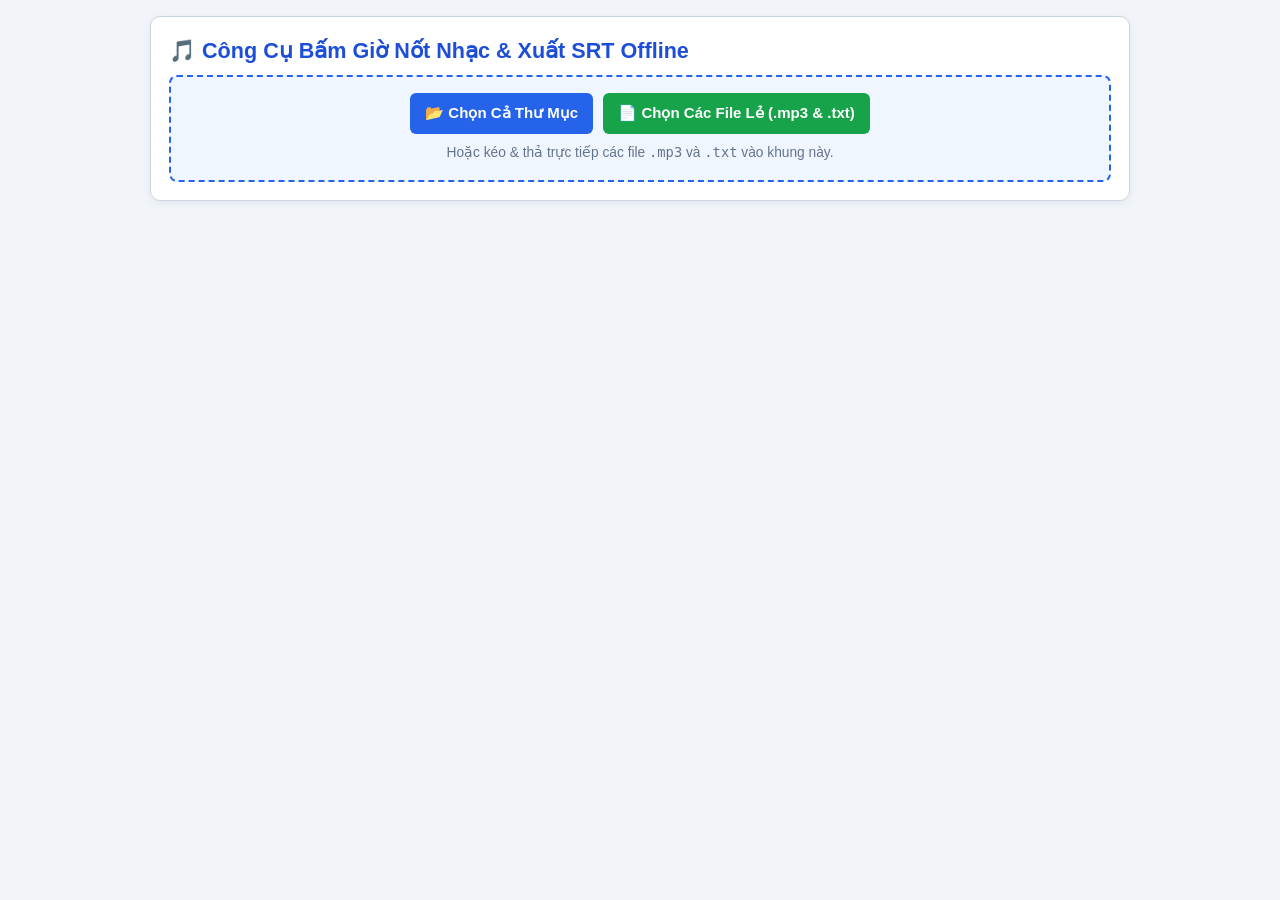
==== index.html @ a3eccfe6 "Add files via upload" ====
<!DOCTYPE html>
<html lang="vi">
<head>
    <meta charset="UTF-8">
    <meta name="viewport" content="width=device-width, initial-scale=1.0">
    <title>Công Cụ Bấm Giờ Nốt Nhạc & Tạo File SRT Offline</title>
    <style>
        :root {
            --primary: #2563eb;
            --primary-dark: #1d4ed8;
            --success: #16a34a;
            --warning: #d97706;
            --danger: #dc2626;
            --bg: #f1f5f9;
            --card: #ffffff;
            --text: #1e293b;
            --muted: #64748b;
            --border: #cbd5e1;
        }

        * { box-sizing: border-box; }

        body {
            font-family: "Segoe UI", Roboto, Arial, sans-serif;
            background-color: var(--bg);
            color: var(--text);
            margin: 0;
            padding: 16px;
            line-height: 1.5;
            user-select: none;
        }

        .container {
            max-width: 980px;
            margin: 0 auto;
        }

        .card {
            background: var(--card);
            border-radius: 10px;
            padding: 18px;
            margin-bottom: 16px;
            box-shadow: 0 2px 8px rgba(0, 0, 0, 0.06);
            border: 1px solid var(--border);
        }

        h1 { margin: 0 0 8px 0; font-size: 1.35rem; color: var(--primary-dark); }
        h2 { margin: 0 0 10px 0; font-size: 1.08rem; color: var(--text); }

        .folder-dropzone {
            border: 2px dashed var(--primary);
            background: #eff6ff;
            border-radius: 8px;
            padding: 16px;
            text-align: center;
            transition: background 0.2s;
        }
        .folder-dropzone.dragover { background: #dbeafe; }

        .btn-group-upload {
            display: flex;
            gap: 10px;
            justify-content: center;
            flex-wrap: wrap;
        }

        .btn {
            display: inline-flex;
            align-items: center;
            justify-content: center;
            gap: 6px;
            padding: 9px 15px;
            font-size: 0.94rem;
            font-weight: 600;
            border-radius: 6px;
            border: none;
            cursor: pointer;
            background: var(--primary);
            color: #fff;
            transition: opacity 0.15s, transform 0.1s;
            outline: none !important;
        }
        .btn:hover { opacity: 0.92; }
        .btn:active { transform: scale(0.97); }
        .btn-success { background: var(--success); }
        .btn-warning { background: var(--warning); }
        .btn-danger { background: var(--danger); }
        .btn-secondary { background: #475569; }

        /* Danh sách file MP3 */
        .track-list {
            display: grid;
            grid-template-columns: repeat(auto-fill, minmax(260px, 1fr));
            gap: 10px;
            margin-top: 10px;
            max-height: 200px;
            overflow-y: auto;
        }

        .track-card {
            border: 1px solid var(--border);
            border-radius: 8px;
            padding: 10px 12px;
            cursor: pointer;
            background: #f8fafc;
            transition: all 0.15s;
        }
        .track-card:hover { border-color: var(--primary); background: #eff6ff; }
        .track-card.active { border: 2px solid var(--primary); background: #dbeafe; }
        .track-name { font-weight: 700; word-break: break-word; }
        .track-meta { font-size: 0.82rem; color: var(--muted); margin-top: 3px; }
        .track-meta.ok { color: var(--success); font-weight: 600; }
        .track-meta.err { color: var(--danger); font-weight: 600; }

        /* Trình phát nhạc Custom (Không bị trình duyệt cướp phím) */
        .custom-player {
            background: #1e293b;
            color: #fff;
            padding: 14px 16px;
            border-radius: 10px;
            margin-bottom: 12px;
        }

        .player-top-row {
            display: flex;
            align-items: center;
            justify-content: space-between;
            gap: 12px;
            flex-wrap: wrap;
            margin-bottom: 10px;
        }

        .time-clock {
            font-family: "Consolas", "Courier New", monospace;
            font-size: 1.55rem;
            font-weight: 700;
            color: #38bdf8;
            background: #0f172a;
            padding: 4px 12px;
            border-radius: 6px;
            border: 1px solid #334155;
            letter-spacing: 1px;
        }

        .time-clock small {
            font-size: 0.95rem;
            color: #94a3b8;
            font-weight: normal;
        }

        .seek-bar {
            width: 100%;
            height: 8px;
            cursor: pointer;
            accent-color: #38bdf8;
        }

        /* Thanh nút bấm kiêm phím tắt */
        .action-keys-bar {
            display: grid;
            grid-template-columns: repeat(auto-fit, minmax(170px, 1fr));
            gap: 8px;
            margin-bottom: 14px;
        }

        .key-btn {
            display: flex;
            flex-direction: column;
            align-items: center;
            justify-content: center;
            gap: 4px;
            padding: 10px 8px;
            border-radius: 8px;
            border: 1px solid var(--border);
            background: #f8fafc;
            cursor: pointer;
            transition: all 0.1s;
            text-align: center;
        }
        .key-btn:hover { background: #e2e8f0; border-color: #94a3b8; }
        .key-btn:active, .key-btn.flash {
            background: #dbeafe;
            border-color: var(--primary);
            transform: scale(0.97);
        }

        .key-btn kbd {
            background: #0f172a;
            color: #38bdf8;
            padding: 3px 9px;
            border-radius: 5px;
            font-family: monospace;
            font-size: 0.88rem;
            font-weight: 700;
        }
        .key-btn span {
            font-size: 0.82rem;
            font-weight: 600;
            color: var(--text);
        }

        /* Màn hình nhắc câu */
        .stage-box {
            background: #0f172a;
            color: #f8fafc;
            border-radius: 10px;
            padding: 18px;
            margin-bottom: 16px;
            text-align: center;
            position: relative;
        }

        .toast-feedback {
            position: absolute;
            top: 12px;
            right: 12px;
            background: #2563eb;
            color: #fff;
            padding: 4px 12px;
            border-radius: 999px;
            font-size: 0.82rem;
            font-weight: 700;
            opacity: 0;
            transition: opacity 0.2s;
            pointer-events: none;
        }
        .toast-feedback.show { opacity: 1; }

        .stage-status {
            display: inline-block;
            padding: 4px 14px;
            border-radius: 999px;
            font-size: 0.86rem;
            font-weight: 700;
            margin-bottom: 10px;
            background: #334155;
            color: #38bdf8;
        }
        .stage-status.recording { background: #991b1b; color: #fecaca; }
        .stage-status.interlude { background: #92400e; color: #fde68a; }
        .stage-status.done { background: #166534; color: #bbf7d0; }

        .stage-current-label {
            font-size: 0.84rem;
            color: #94a3b8;
            text-transform: uppercase;
        }

        .stage-current-text {
            font-size: 1.5rem;
            font-weight: 700;
            color: #ffffff;
            margin: 8px 0 14px 0;
            min-height: 2em;
            display: flex;
            align-items: center;
            justify-content: center;
            word-break: break-word;
        }

        .stage-next-box {
            border-top: 1px solid #334155;
            padding-top: 10px;
            color: #cbd5e1;
            font-size: 0.96rem;
        }
        .stage-next-box span { color: #fbbf24; font-weight: 600; }

        /* Danh sách câu */
        .toolbar {
            display: flex;
            flex-wrap: wrap;
            justify-content: space-between;
            align-items: center;
            gap: 10px;
            margin-bottom: 12px;
        }

        .sentences-container {
            max-height: 400px;
            overflow-y: auto;
            border: 1px solid var(--border);
            border-radius: 8px;
            background: #fff;
        }

        .sentence-row {
            display: flex;
            align-items: flex-start;
            gap: 10px;
            padding: 10px 12px;
            border-bottom: 1px solid #f1f5f9;
            cursor: pointer;
        }
        .sentence-row:last-child { border-bottom: none; }
        .sentence-row:hover { background: #f8fafc; }
        .sentence-row.active-recording { background: #eff6ff; border-left: 4px solid var(--primary); }
        .sentence-row.selected-loop { background: #fef9c3; }

        .sentence-checkbox { margin-top: 5px; transform: scale(1.25); cursor: pointer; }
        .sentence-idx { font-weight: 700; color: var(--muted); min-width: 28px; }
        .sentence-body { flex: 1; min-width: 0; }
        .sentence-note { font-weight: 600; font-size: 1.02rem; word-break: break-word; }

        .sentence-time {
            margin-top: 4px;
            font-family: monospace;
            font-size: 0.84rem;
            display: flex;
            flex-wrap: wrap;
            gap: 8px;
        }
        .badge-srt { background: #e0f2fe; color: #0369a1; padding: 2px 8px; border-radius: 4px; font-weight: 600; }
        .badge-raw { background: #f1f5f9; color: #475569; padding: 2px 6px; border-radius: 4px; }
    </style>
</head>
<body>
<div class="container">
    <!-- BƯỚC 1: NẠP FILE -->
    <div class="card">
        <h1>🎵 Công Cụ Bấm Giờ Nốt Nhạc & Xuất SRT Offline</h1>
        <div class="folder-dropzone" id="dropZone">
            <div class="btn-group-upload">
                <label class="btn">
                    📂 Chọn Cả Thư Mục
                    <input type="file" id="folderInput" webkitdirectory directory multiple style="display:none;">
                </label>
                <label class="btn btn-success">
                    📄 Chọn Các File Lẻ (.mp3 & .txt)
                    <input type="file" id="filesInput" multiple accept=".mp3,.txt" style="display:none;">
                </label>
            </div>
            <div style="margin-top: 8px; font-size: 0.86rem; color: var(--muted);">
                Hoặc kéo & thả trực tiếp các file <code>.mp3</code> và <code>.txt</code> vào khung này.
            </div>
        </div>

        <div id="trackListSection" style="display:none; margin-top: 14px;">
            <h2>Danh sách bài tìm thấy (Bấm chọn bài để thao tác):</h2>
            <div class="track-list" id="trackList"></div>
        </div>
    </div>

    <!-- BƯỚC 2: BẤM GIỜ & XUẤT SRT -->
    <div class="card" id="workspaceCard" style="display:none;">
        <div class="toolbar">
            <h2 id="currentTrackTitle" style="margin:0;">Chưa chọn bài</h2>
            <div style="display:flex; gap:8px; flex-wrap:wrap;">
                <button type="button" class="btn btn-warning" tabindex="-1" onfocus="this.blur()" onclick="resetAllTimestamps(true)">🔄 Làm lại từ đầu</button>
                <button type="button" class="btn btn-success" tabindex="-1" onfocus="this.blur()" onclick="downloadSRT()">💾 Tải file .SRT</button>
            </div>
        </div>

        <!-- Thẻ audio ẩn không dùng controls mặc định để tránh kẹt phím Space/Arrow -->
        <audio id="audioPlayer" preload="metadata"></audio>

        <!-- Bộ điều khiển nhạc Custom -->
        <div class="custom-player">
            <div class="player-top-row">
                <div style="display:flex; gap:8px; align-items:center; flex-wrap:wrap;">
                    <button type="button" class="btn" id="btnPlayPause" tabindex="-1" onfocus="this.blur()" onclick="togglePlayPause()">
                        ▶️ Phát nhạc (Phím P)
                    </button>
                    <select id="speedSelect" tabindex="-1" onchange="changeSpeed(this.value); this.blur();" style="padding:7px 10px; border-radius:6px; font-weight:600; border:none;">
                        <option value="0.5">Tốc độ: 0.5x</option>
                        <option value="0.75">Tốc độ: 0.75x</option>
                        <option value="0.9">Tốc độ: 0.9x</option>
                        <option value="1" selected>Tốc độ: 1.0x (Chuẩn)</option>
                        <option value="1.25">Tốc độ: 1.25x</option>
                        <option value="1.5">Tốc độ: 1.5x</option>
                    </select>
                </div>
                <div class="time-clock">
                    <span id="clockCurrent">00:00:00,000</span>
                    <small>/ <span id="clockDuration">00:00:00,000</span></small>
                </div>
            </div>
            <input type="range" id="seekBar" class="seek-bar" min="0" max="100" step="0.01" value="0" tabindex="-1">
        </div>

        <!-- Thanh phím tắt kiêm nút bấm trực tiếp -->
        <div class="action-keys-bar">
            <div class="key-btn" id="keyBtnSpace" onclick="handleSpacePress()">
                <kbd>Space (Dấu cách)</kbd>
                <span>Bắt đầu câu 1 / Qua câu kế</span>
            </div>
            <div class="key-btn" id="keyBtnEnter" onclick="handleEnterPress()">
                <kbd>Enter</kbd>
                <span>Ngắt cuối câu (Nghỉ nhạc dạo)</span>
            </div>
            <div class="key-btn" id="keyBtnBackspace" onclick="handleBackspaceUndo()">
                <kbd>Backspace</kbd>
                <span>Undo câu vừa bấm & Lùi 3s</span>
            </div>
            <div class="key-btn" id="keyBtnLeft" onclick="seekRelative(-1)">
                <kbd>⬅️ Mũi tên trái</kbd>
                <span>Tua lùi 1 giây (-1s)</span>
            </div>
            <div class="key-btn" id="keyBtnRight" onclick="seekRelative(1)">
                <kbd>➡️ Mũi tên phải</kbd>
                <span>Tua tiến 1 giây (+1s)</span>
            </div>
        </div>

        <!-- Màn hình nhắc câu -->
        <div class="stage-box">
            <div class="toast-feedback" id="toastFeedback">Đã ghi mốc!</div>
            <div class="stage-status" id="stageStatus">SẴN SÀNG - Nhấn SPACE để bắt đầu Câu 1</div>
            <div class="stage-current-label" id="stageCurrentLabel">Câu chuẩn bị bấm:</div>
            <div class="stage-current-text" id="stageCurrentText">---</div>
            <div class="stage-next-box">
                Câu tiếp theo: <span id="stageNextText">---</span>
            </div>
        </div>

        <!-- Danh sách câu & Lặp câu -->
        <div class="toolbar">
            <div>
                <strong>📑 Danh sách nốt nhạc (<span id="sentenceCount">0</span> câu)</strong>
                <div style="font-size: 0.82rem; color: var(--muted);">
                    Đã lọc bỏ các câu kẹp giữa <code>! @ # $ % ^ & * ( )</code> • Tự động tính <code>[T_đầu - 1s --> T_cuối + 1s]</code>
                </div>
            </div>
            <div style="display:flex; gap:8px; flex-wrap:wrap;">
                <button type="button" class="btn" id="btnLoopSelected" tabindex="-1" onfocus="this.blur()" onclick="toggleLoopSelected()">🔁 Lặp các câu đã chọn</button>
                <button type="button" class="btn btn-secondary" tabindex="-1" onfocus="this.blur()" onclick="clearLoopSelection()">Bỏ chọn lặp</button>
            </div>
        </div>

        <div class="sentences-container" id="sentencesContainer"></div>
    </div>
</div>

<script>
    const folderInput = document.getElementById('folderInput');
    const filesInput = document.getElementById('filesInput');
    const dropZone = document.getElementById('dropZone');
    const trackListSection = document.getElementById('trackListSection');
    const trackListDiv = document.getElementById('trackList');
    const workspaceCard = document.getElementById('workspaceCard');
    const currentTrackTitle = document.getElementById('currentTrackTitle');
    const audioPlayer = document.getElementById('audioPlayer');
    const btnPlayPause = document.getElementById('btnPlayPause');
    const clockCurrent = document.getElementById('clockCurrent');
    const clockDuration = document.getElementById('clockDuration');
    const seekBar = document.getElementById('seekBar');
    const toastFeedback = document.getElementById('toastFeedback');
    const stageStatus = document.getElementById('stageStatus');
    const stageCurrentLabel = document.getElementById('stageCurrentLabel');
    const stageCurrentText = document.getElementById('stageCurrentText');
    const stageNextText = document.getElementById('stageNextText');
    const sentenceCountSpan = document.getElementById('sentenceCount');
    const sentencesContainer = document.getElementById('sentencesContainer');
    const btnLoopSelected = document.getElementById('btnLoopSelected');

    let tracks = [];
    let activeTrack = null;
    let currentIdx = 0;
    let waitingForStart = true;
    let historyStack = [];

    let isLooping = false;
    let loopStartSec = 0;
    let loopEndSec = 0;
    let toastTimer = null;

    // --- 1. NẠP FILE MP3 & TXT ---
    folderInput.addEventListener('change', (e) => {
        processUploadedFiles(e.target.files);
        folderInput.blur();
    });
    filesInput.addEventListener('change', (e) => {
        processUploadedFiles(e.target.files);
        filesInput.blur();
    });

    dropZone.addEventListener('dragover', (e) => { e.preventDefault(); dropZone.classList.add('dragover'); });
    dropZone.addEventListener('dragleave', (e) => { e.preventDefault(); dropZone.classList.remove('dragover'); });
    dropZone.addEventListener('drop', (e) => {
        e.preventDefault();
        dropZone.classList.remove('dragover');
        processUploadedFiles(e.dataTransfer.files);
    });

    function getBaseName(filename) {
        return filename.replace(/\.[^/.]+$/, "").trim();
    }

    function normalizeKey(filename) {
        return getBaseName(filename).normalize('NFC').toLowerCase().replace(/\s+/g, ' ');
    }

    // Lọc các câu nằm giữa !@#$%^&*()
    function parseAndFilterTxt(rawText) {
        const lines = rawText.replace(/\r/g, '').split('\n');
        const validSentences = [];
        const inlineSymbolsRegex = /\([^)]*\)|([!@#$%^&*]).*?\1/g;

        for (let rawLine of lines) {
            let line = rawLine.trim();
            if (!line) continue;

            // Nếu dòng bắt đầu và kết thúc bằng bất kỳ dấu nào trong !@#$%^&*() thì bỏ qua
            if (/^[!@#$%^&*(]/.test(line) && /[!@#$%^&*)]$/.test(line)) {
                continue;
            }

            // Xóa phần nằm giữa các dấu !@#$%^&*() trên cùng dòng
            let cleaned = line.replace(inlineSymbolsRegex, '').trim();
            if (!cleaned) continue;

            validSentences.push({
                text: cleaned,
                rawStart: null,
                rawEnd: null,
                srtStart: null,
                srtEnd: null,
                selected: false
            });
        }
        return validSentences;
    }

    async function processUploadedFiles(fileList) {
        if (!fileList || fileList.length === 0) return;
        const files = Array.from(fileList);

        const mp3Files = [];
        const txtMap = new Map();

        for (const f of files) {
            const lower = f.name.toLowerCase();
            if (lower === 'ipa.txt') continue;
            const key = normalizeKey(f.name);
            if (lower.endsWith('.mp3')) {
                mp3Files.push({ key, file: f });
            } else if (lower.endsWith('.txt')) {
                txtMap.set(key, f);
            }
        }

        const loadedTracks = [];
        for (const item of mp3Files) {
            let txtFile = txtMap.get(item.key) || null;
            // Nếu chỉ chọn 1 file mp3 và 1 file txt hơi lệch tên thì vẫn tự ghép cặp
            if (!txtFile && mp3Files.length === 1 && txtMap.size === 1) {
                txtFile = Array.from(txtMap.values())[0];
            }

            let sentences = [];
            if (txtFile) {
                const rawContent = await txtFile.text();
                sentences = parseAndFilterTxt(rawContent);
            }

            loadedTracks.push({
                key: item.key,
                title: getBaseName(item.file.name).normalize('NFC'),
                mp3File: item.file,
                txtFile,
                sentences
            });
        }

        loadedTracks.sort((a, b) => a.title.localeCompare(b.title, 'vi'));
        tracks = loadedTracks;
        renderTrackList();

        // Tự động chọn ngay bài đầu tiên có file txt để người dùng thao tác luôn
        const firstValidIdx = tracks.findIndex(t => t.txtFile && t.sentences.length > 0);
        if (firstValidIdx !== -1) {
            selectTrack(firstValidIdx);
        } else if (tracks.length > 0) {
            selectTrack(0);
        }
    }

    function renderTrackList() {
        trackListDiv.innerHTML = '';
        trackListSection.style.display = 'block';

        if (tracks.length === 0) {
            trackListDiv.innerHTML = '<div style="color:var(--danger); font-weight:600;">⚠️ Không tìm thấy file .mp3 nào!</div>';
            return;
        }

        tracks.forEach((t, idx) => {
            const card = document.createElement('div');
            card.className = 'track-card' + (activeTrack === t ? ' active' : '');
            const hasTxt = !!t.txtFile;
            card.innerHTML = `
                <div class="track-name">${idx + 1}. ${t.title}.mp3</div>
                <div class="track-meta ${hasTxt ? 'ok' : 'err'}">
                    ${hasTxt ? `✅ Đã nạp .txt (${t.sentences.length} câu nốt nhạc)` : '❌ Thiếu file .txt cùng tên'}
                </div>
            `;
            card.onclick = () => selectTrack(idx);
            trackListDiv.appendChild(card);
        });
    }

    function selectTrack(idx) {
        const track = tracks[idx];
        if (!track) return;

        if (document.activeElement) document.activeElement.blur();
        stopLoopMode();
        activeTrack = track;
        renderTrackList();

        workspaceCard.style.display = 'block';
        currentTrackTitle.innerText = `🎵 Bài đang chọn: ${track.title}`;
        sentenceCountSpan.innerText = track.sentences.length;

        if (audioPlayer.src) URL.revokeObjectURL(audioPlayer.src);
        audioPlayer.src = URL.createObjectURL(track.mp3File);
        audioPlayer.playbackRate = parseFloat(document.getElementById('speedSelect').value) || 1.0;

        resetAllTimestamps(false);

        if (!track.txtFile) {
            stageStatus.className = 'stage-status recording';
            stageStatus.innerText = '⚠️ THIẾU FILE .TXT CÙNG TÊN VỚI FILE MP3 NÀY';
            stageCurrentText.innerText = `Hãy nạp thêm file "${track.title}.txt"`;
            return;
        }

        // Tự động phát nhạc khi chọn bài
        audioPlayer.play().catch(() => {});
    }

    // --- 2. ĐIỀU KHIỂN ĐỒNG HỒ & TRÌNH PHÁT CUSTOM ---
    function formatSRTTime(sec) {
        if (sec === null || sec === undefined || isNaN(sec)) return '00:00:00,000';
        const safeSec = Math.max(0, sec);
        const hrs = Math.floor(safeSec / 3600);
        const mins = Math.floor((safeSec % 3600) / 60);
        const secs = Math.floor(safeSec % 60);
        const ms = Math.round((safeSec - Math.floor(safeSec)) * 1000);
        return `${String(hrs).padStart(2, '0')}:${String(mins).padStart(2, '0')}:${String(secs).padStart(2, '0')},${String(ms === 1000 ? 999 : ms).padStart(3, '0')}`;
    }

    function togglePlayPause() {
        if (!activeTrack) return;
        if (audioPlayer.paused) {
            audioPlayer.play();
        } else {
            audioPlayer.pause();
        }
    }

    function changeSpeed(val) {
        audioPlayer.playbackRate = parseFloat(val) || 1.0;
    }

    audioPlayer.addEventListener('play', () => {
        btnPlayPause.innerText = '⏸️ Tạm dừng (Phím P)';
        btnPlayPause.classList.add('btn-warning');
    });

    audioPlayer.addEventListener('pause', () => {
        btnPlayPause.innerText = '▶️ Phát nhạc (Phím P)';
        btnPlayPause.classList.remove('btn-warning');
    });

    audioPlayer.addEventListener('loadedmetadata', () => {
        seekBar.max = audioPlayer.duration || 100;
        clockDuration.innerText = formatSRTTime(audioPlayer.duration || 0);
    });

    seekBar.addEventListener('input', () => {
        audioPlayer.currentTime = parseFloat(seekBar.value) || 0;
        clockCurrent.innerText = formatSRTTime(audioPlayer.currentTime);
    });
    seekBar.addEventListener('change', () => seekBar.blur());

    // Cập nhật đồng hồ mili-giây mượt mà
    function updateClockLoop() {
        if (activeTrack && !isNaN(audioPlayer.currentTime)) {
            clockCurrent.innerText = formatSRTTime(audioPlayer.currentTime);
            if (!seekBar.matches(':active')) {
                seekBar.value = audioPlayer.currentTime;
            }
            if (isLooping && audioPlayer.currentTime >= loopEndSec) {
                audioPlayer.currentTime = loopStartSec;
                if (audioPlayer.paused) audioPlayer.play();
            }
        }
        requestAnimationFrame(updateClockLoop);
    }
    requestAnimationFrame(updateClockLoop);

    function showToast(msg, btnId) {
        toastFeedback.innerText = msg;
        toastFeedback.classList.add('show');
        clearTimeout(toastTimer);
        toastTimer = setTimeout(() => toastFeedback.classList.remove('show'), 1100);

        if (btnId) {
            const btn = document.getElementById(btnId);
            if (btn) {
                btn.classList.add('flash');
                setTimeout(() => btn.classList.remove('flash'), 150);
            }
        }
    }

    // --- 3. XỬ LÝ 5 PHÍM TẮT: SPACE, ENTER, BACKSPACE, TRÁI, PHẢI ---
    function applyOffsets(sentence) {
        sentence.srtStart = (sentence.rawStart !== null) ? Math.max(0, sentence.rawStart - 1.0) : null;
        sentence.srtEnd = (sentence.rawEnd !== null) ? (sentence.rawEnd + 1.0) : null;
    }

    function saveStateToHistory() {
        if (!activeTrack) return;
        historyStack.push({
            currentIdx,
            waitingForStart,
            snapshot: activeTrack.sentences.map(s => ({
                rawStart: s.rawStart,
                rawEnd: s.rawEnd,
                srtStart: s.srtStart,
                srtEnd: s.srtEnd
            }))
        });
    }

    // PHÍM SPACE: Luôn ghi nhận mốc thời gian (và tự phát nhạc nếu nhạc đang dừng)
    function handleSpacePress() {
        if (!activeTrack || !activeTrack.txtFile || activeTrack.sentences.length === 0) return;
        if (isLooping) stopLoopMode();

        // Nếu nhạc đang dừng, cho phát tiếp đồng thời vẫn ghi mốc thời gian
        if (audioPlayer.paused) {
            audioPlayer.play().catch(() => {});
        }

        const sList = activeTrack.sentences;
        if (currentIdx >= sList.length) {
            showToast('✅ Đã bấm xong hết các câu!', 'keyBtnSpace');
            return;
        }

        saveStateToHistory();
        const now = audioPlayer.currentTime;

        if (waitingForStart) {
            sList[currentIdx].rawStart = now;
            applyOffsets(sList[currentIdx]);
            waitingForStart = false;
            showToast(`⏱️ Bắt đầu Câu ${currentIdx + 1}: ${formatSRTTime(now)}`, 'keyBtnSpace');
        } else {
            sList[currentIdx].rawEnd = now;
            applyOffsets(sList[currentIdx]);

            currentIdx++;
            if (currentIdx < sList.length) {
                sList[currentIdx].rawStart = now;
                applyOffsets(sList[currentIdx]);
                waitingForStart = false;
                showToast(`⏱️ Qua Câu ${currentIdx + 1}: ${formatSRTTime(now)}`, 'keyBtnSpace');
            } else {
                updateStageUI();
                renderSentencesList();
                showToast('🎉 Hoàn tất! Đang tải file SRT...', 'keyBtnSpace');
                downloadSRT();
                return;
            }
        }

        updateStageUI();
        renderSentencesList();
        scrollToSentence(currentIdx);
    }

    // PHÍM ENTER: Ngắt cuối câu hiện tại để nghỉ nhạc dạo
    function handleEnterPress() {
        if (!activeTrack || !activeTrack.txtFile || activeTrack.sentences.length === 0) return;
        const sList = activeTrack.sentences;

        if (currentIdx >= sList.length) return;
        if (waitingForStart) {
            showToast('⚠️ Hãy nhấn SPACE để bắt đầu câu trước!', 'keyBtnEnter');
            return;
        }

        saveStateToHistory();
        const now = audioPlayer.currentTime;

        sList[currentIdx].rawEnd = now;
        applyOffsets(sList[currentIdx]);

        const finishedNum = currentIdx + 1;
        currentIdx++;
        waitingForStart = true;

        showToast(`⏸️ Đã ngắt cuối Câu ${finishedNum} (Nghỉ nhạc dạo)`, 'keyBtnEnter');
        updateStageUI();
        renderSentencesList();

        if (currentIdx >= sList.length) {
            downloadSRT();
        } else {
            scrollToSentence(currentIdx);
        }
    }

    // PHÍM BACKSPACE: Undo mốc vừa bấm & lùi 3 giây
    function handleBackspaceUndo() {
        if (!activeTrack) return;

        audioPlayer.currentTime = Math.max(0, audioPlayer.currentTime - 3.0);

        if (historyStack.length === 0) {
            showToast('⏪ Đã lùi 3 giây (Chưa có mốc để Undo)', 'keyBtnBackspace');
            return;
        }

        const lastState = historyStack.pop();
        currentIdx = lastState.currentIdx;
        waitingForStart = lastState.waitingForStart;

        activeTrack.sentences.forEach((s, i) => {
            s.rawStart = lastState.snapshot[i].rawStart;
            s.rawEnd = lastState.snapshot[i].rawEnd;
            s.srtStart = lastState.snapshot[i].srtStart;
            s.srtEnd = lastState.snapshot[i].srtEnd;
        });

        showToast(`↩️ Đã Undo về Câu ${currentIdx + 1} & Lùi 3s`, 'keyBtnBackspace');
        updateStageUI();
        renderSentencesList();
        scrollToSentence(currentIdx);
    }

    // PHÍM MŨI TÊN TRÁI / PHẢI: Lùi 1s / Tiến 1s
    function seekRelative(deltaSec) {
        if (!activeTrack) return;
        const maxDur = audioPlayer.duration || Infinity;
        audioPlayer.currentTime = Math.max(0, Math.min(maxDur, audioPlayer.currentTime + deltaSec));
        showToast(deltaSec < 0 ? '⏪ Lùi 1 giây (-1s)' : '⏩ Tiến 1 giây (+1s)', deltaSec < 0 ? 'keyBtnLeft' : 'keyBtnRight');
    }

    function resetAllTimestamps(askConfirm = true) {
        if (!activeTrack) return;
        if (askConfirm && historyStack.length > 0) {
            if (!confirm('Xóa toàn bộ mốc thời gian vừa bấm của bài này để làm lại từ đầu?')) return;
        }
        stopLoopMode();
        historyStack = [];
        currentIdx = 0;
        waitingForStart = true;
        activeTrack.sentences.forEach(s => {
            s.rawStart = null;
            s.rawEnd = null;
            s.srtStart = null;
            s.srtEnd = null;
        });
        audioPlayer.currentTime = 0;
        updateStageUI();
        renderSentencesList();
    }

    // --- 4. CẬP NHẬT GIAO DIỆN ---
    function updateStageUI() {
        if (!activeTrack || !activeTrack.txtFile) return;
        const sList = activeTrack.sentences;

        if (sList.length === 0) {
            stageStatus.className = 'stage-status recording';
            stageStatus.innerText = '⚠️ FILE TXT KHÔNG CÓ CÂU HỢP LỆ';
            stageCurrentText.innerText = 'Tất cả các dòng đều trống hoặc nằm trong dấu !@#$%^&*()';
            stageNextText.innerText = '---';
            return;
        }

        if (currentIdx >= sList.length) {
            stageStatus.className = 'stage-status done';
            stageStatus.innerText = '✅ ĐÃ HOÀN TẤT TOÀN BỘ CÂU - ĐÃ TẢI FILE SRT';
            stageCurrentLabel.innerText = 'Trạng thái:';
            stageCurrentText.innerText = 'Hoàn thành 100%!';
            stageNextText.innerText = 'Không còn câu tiếp theo';
            return;
        }

        const currSentence = sList[currentIdx];
        const nextSentence = (currentIdx + 1 < sList.length) ? sList[currentIdx + 1] : null;

        if (waitingForStart) {
            stageStatus.className = 'stage-status interlude';
            stageStatus.innerText = `⏸️ CHỜ BẮT ĐẦU CÂU ${currentIdx + 1}/${sList.length} — Nhấn SPACE khi vào câu`;
            stageCurrentLabel.innerText = `Chuẩn bị bấm bắt đầu Câu ${currentIdx + 1}:`;
        } else {
            stageStatus.className = 'stage-status recording';
            stageStatus.innerText = `🔴 ĐANG CHẠY CÂU ${currentIdx + 1}/${sList.length} — Nhấn SPACE để sang câu kế (hoặc ENTER để nghỉ nhạc dạo)`;
            stageCurrentLabel.innerText = `Đang ghi thời gian Câu ${currentIdx + 1}:`;
        }

        stageCurrentText.innerText = currSentence.text;
        stageNextText.innerText = nextSentence
            ? `(Câu ${currentIdx + 2}) ${nextSentence.text}`
            : '--- Hết bài (Nhấn SPACE để kết thúc câu cuối) ---';
    }

    function renderSentencesList() {
        if (!activeTrack) return;
        sentencesContainer.innerHTML = '';

        activeTrack.sentences.forEach((s, idx) => {
            const row = document.createElement('div');
            let rowClass = 'sentence-row';
            if (idx === currentIdx && currentIdx < activeTrack.sentences.length) {
                rowClass += ' active-recording';
            }
            if (s.selected) {
                rowClass += ' selected-loop';
            }
            row.className = rowClass;
            row.id = `sentence-row-${idx}`;

            const hasFullTime = (s.srtStart !== null && s.srtEnd !== null);
            const srtRangeText = hasFullTime
                ? `${formatSRTTime(s.srtStart)} --> ${formatSRTTime(s.srtEnd)}`
                : (s.srtStart !== null ? `${formatSRTTime(s.srtStart)} --> (Đang chạy...)` : 'Chưa bấm giờ');

            const rawInfo = (s.rawStart !== null || s.rawEnd !== null)
                ? `Mốc bấm gốc: T_đầu=${s.rawStart !== null ? s.rawStart.toFixed(2) + 's' : '--'} | T_cuối=${s.rawEnd !== null ? s.rawEnd.toFixed(2) + 's' : '--'}`
                : '';

            row.innerHTML = `
                <input type="checkbox" class="sentence-checkbox" tabindex="-1" ${s.selected ? 'checked' : ''}>
                <div class="sentence-idx">${idx + 1}.</div>
                <div class="sentence-body">
                    <div class="sentence-note">${s.text}</div>
                    <div class="sentence-time">
                        <span class="badge-srt">SRT (-1s/+1s): ${srtRangeText}</span>
                        ${rawInfo ? `<span class="badge-raw">${rawInfo}</span>` : ''}
                    </div>
                </div>
            `;

            row.onclick = (e) => {
                if (e.target.type !== 'checkbox') {
                    s.selected = !s.selected;
                } else {
                    s.selected = e.target.checked;
                    e.target.blur();
                }
                renderSentencesList();
                updateLoopRangeIfActive();
            };

            sentencesContainer.appendChild(row);
        });
    }

    function scrollToSentence(idx) {
        const el = document.getElementById(`sentence-row-${idx}`);
        if (el) el.scrollIntoView({ behavior: 'smooth', block: 'nearest' });
    }

    // --- 5. LẶP NHIỀU CÂU (TỪ ĐẦU CÂU ĐẦU TIÊN -> CUỐI CÂU CUỐI CÙNG) ---
    function getSelectedSentencesWithTime() {
        if (!activeTrack) return [];
        return activeTrack.sentences.filter(s => s.selected && s.srtStart !== null && s.srtEnd !== null);
    }

    function toggleLoopSelected() {
        if (isLooping) {
            stopLoopMode();
            return;
        }
        const selected = getSelectedSentencesWithTime();
        if (selected.length === 0) {
            alert('Vui lòng tích chọn ít nhất 1 câu đã có đầy đủ thời gian bắt đầu và kết thúc!');
            return;
        }

        loopStartSec = selected[0].srtStart;
        loopEndSec = selected[selected.length - 1].srtEnd;

        isLooping = true;
        btnLoopSelected.classList.add('btn-danger');
        btnLoopSelected.innerText = `🛑 Đang lặp (${formatSRTTime(loopStartSec)} ➔ ${formatSRTTime(loopEndSec)})`;

        audioPlayer.currentTime = loopStartSec;
        audioPlayer.play();
    }

    function updateLoopRangeIfActive() {
        if (!isLooping) return;
        const selected = getSelectedSentencesWithTime();
        if (selected.length === 0) {
            stopLoopMode();
            return;
        }
        loopStartSec = selected[0].srtStart;
        loopEndSec = selected[selected.length - 1].srtEnd;
        btnLoopSelected.innerText = `🛑 Đang lặp (${formatSRTTime(loopStartSec)} ➔ ${formatSRTTime(loopEndSec)})`;
    }

    function stopLoopMode() {
        isLooping = false;
        btnLoopSelected.classList.remove('btn-danger');
        btnLoopSelected.innerText = '🔁 Lặp các câu đã chọn';
    }

    function clearLoopSelection() {
        if (!activeTrack) return;
        activeTrack.sentences.forEach(s => s.selected = false);
        stopLoopMode();
        renderSentencesList();
    }

    // --- 6. XUẤT FILE .SRT ---
    function downloadSRT() {
        if (!activeTrack) return;
        const blocks = [];
        let srtIndex = 1;

        activeTrack.sentences.forEach((s) => {
            if (s.srtStart !== null && s.srtEnd !== null) {
                blocks.push(
                    `${srtIndex}\n${formatSRTTime(s.srtStart)} --> ${formatSRTTime(s.srtEnd)}\n${s.text}`
                );
                srtIndex++;
            }
        });

        if (blocks.length === 0) {
            alert('Chưa có câu nào hoàn tất mốc thời gian để xuất file SRT!');
            return;
        }

        const srtContent = blocks.join('\n\n') + '\n';
        const blob = new Blob([srtContent], { type: 'text/plain;charset=utf-8' });
        const url = URL.createObjectURL(blob);
        const a = document.createElement('a');
        a.href = url;
        a.download = `${activeTrack.title}.srt`;
        document.body.appendChild(a);
        a.click();
        document.body.removeChild(a);
        URL.revokeObjectURL(url);
    }

    // --- 7. BẮT TOÀN BỘ SỰ KIỆN BÀN PHÍM (CHẶN CẢ KEYDOWN VÀ KEYUP MẶC ĐỊNH) ---
    const HANDLED_KEYS = new Set(['Space', 'Enter', 'Backspace', 'ArrowLeft', 'ArrowRight', 'KeyP']);

    window.addEventListener('keydown', (e) => {
        if (!activeTrack) return;
        if (!HANDLED_KEYS.has(e.code)) return;

        // Chặn tuyệt đối hành vi mặc định của trình duyệt (Play/Pause, cuộn trang, kích hoạt nút...)
        e.preventDefault();
        e.stopPropagation();

        // Chống giữ đè phím làm nhảy nhiều câu liên tiếp
        if (e.repeat && (e.code === 'Space' || e.code === 'Enter' || e.code === 'Backspace' || e.code === 'KeyP')) {
            return;
        }

        if (e.code === 'Space') {
            handleSpacePress();
        } else if (e.code === 'Enter') {
            handleEnterPress();
        } else if (e.code === 'Backspace') {
            handleBackspaceUndo();
        } else if (e.code === 'ArrowLeft') {
            seekRelative(-1.0);
        } else if (e.code === 'ArrowRight') {
            seekRelative(1.0);
        } else if (e.code === 'KeyP') {
            togglePlayPause();
        }
    }, true);

    window.addEventListener('keyup', (e) => {
        if (!activeTrack) return;
        if (HANDLED_KEYS.has(e.code)) {
            e.preventDefault();
            e.stopPropagation();
        }
    }, true);
</script>
</body>
</html>
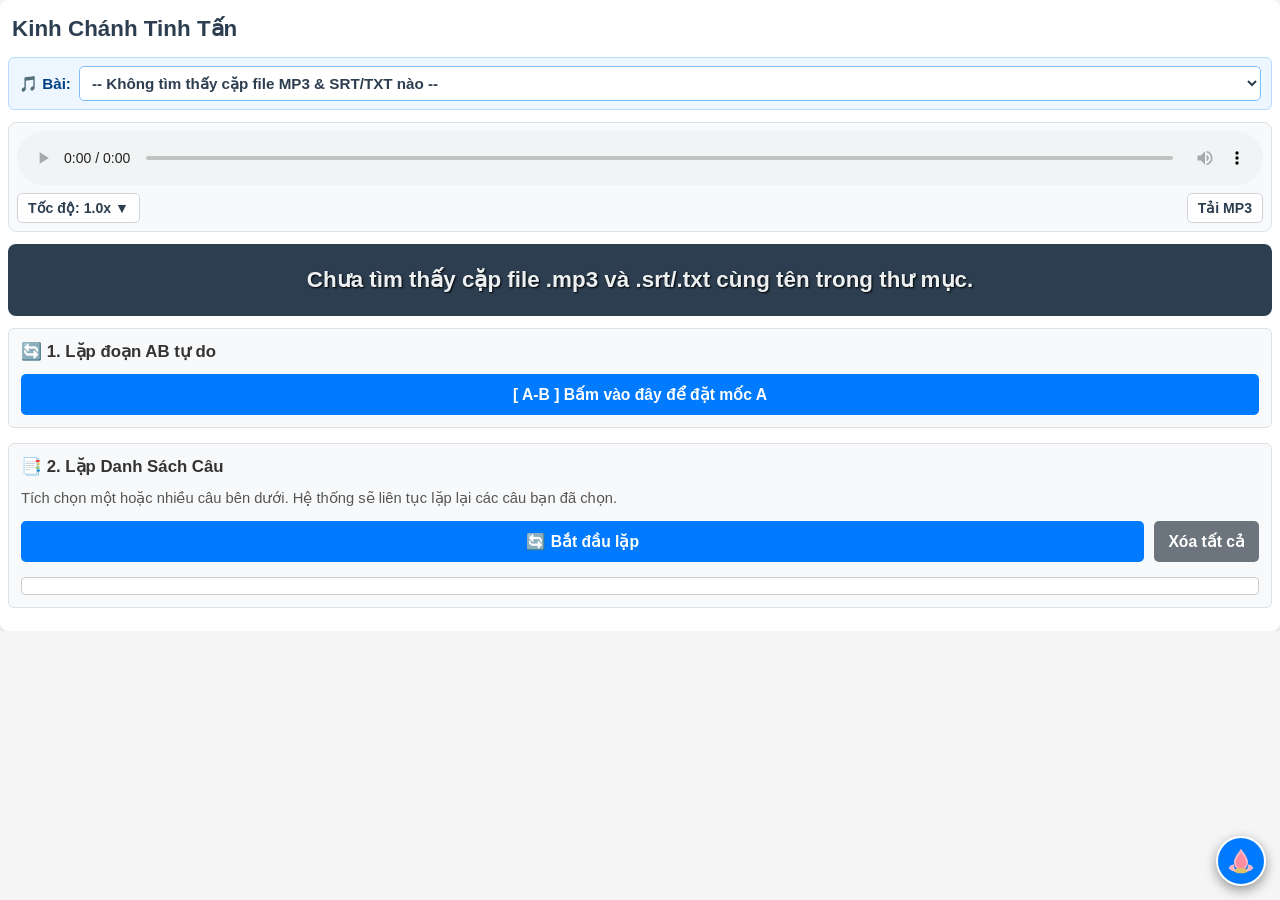
==== commit 59d13ffa: "Update index.html" ====
--- a/index.html
+++ b/index.html
@@ -2,1086 +2,1610 @@
 <html lang="vi">
 <head>
     <meta charset="UTF-8">
-    <meta name="viewport" content="width=device-width, initial-scale=1.0">
-    <title>Công Cụ Bấm Giờ Nốt Nhạc & Tạo File SRT Offline</title>
+    <meta name="viewport" content="width=device-width, initial-scale=1.0, maximum-scale=1.0, user-scalable=no">
+    <title>Kinh Chánh Tinh Tấn</title>
+    <link rel="manifest" href="./manifest.json">
     <style>
         :root {
-            --primary: #2563eb;
-            --primary-dark: #1d4ed8;
-            --success: #16a34a;
-            --warning: #d97706;
-            --danger: #dc2626;
-            --bg: #f1f5f9;
-            --card: #ffffff;
-            --text: #1e293b;
-            --muted: #64748b;
-            --border: #cbd5e1;
-        }
-
-        * { box-sizing: border-box; }
-
-        body {
-            font-family: "Segoe UI", Roboto, Arial, sans-serif;
-            background-color: var(--bg);
-            color: var(--text);
+            --main-eng-size: 1.3em;
+            --main-ipa-size: 1.0em;
+            --main-vn-size: 1.05em;
+            --list-eng-size: 1.0em;
+            --list-ipa-size: 0.9em;
+        }
+
+        *, *::before, *::after {
+            box-sizing: border-box;
+        }
+
+        html, body {
+            font-family: Arial, sans-serif;
+            width: 100%;
+            max-width: 100vw;
+            overflow-x: hidden;
             margin: 0;
-            padding: 16px;
-            line-height: 1.5;
-            user-select: none;
+            padding: 0;
+            background-color: #f5f5f5;
+            -webkit-text-size-adjust: 100%;
+        }
+
+        @media (max-width: 480px) {
+            body {
+                font-size: 14px;
+            }
         }
 
         .container {
-            max-width: 980px;
-            margin: 0 auto;
-        }
-
-        .card {
-            background: var(--card);
-            border-radius: 10px;
-            padding: 18px;
-            margin-bottom: 16px;
-            box-shadow: 0 2px 8px rgba(0, 0, 0, 0.06);
-            border: 1px solid var(--border);
-        }
-
-        h1 { margin: 0 0 8px 0; font-size: 1.35rem; color: var(--primary-dark); }
-        h2 { margin: 0 0 10px 0; font-size: 1.08rem; color: var(--text); }
-
-        .folder-dropzone {
-            border: 2px dashed var(--primary);
-            background: #eff6ff;
+            background-color: white;
+            padding: 8px;
             border-radius: 8px;
-            padding: 16px;
-            text-align: center;
-            transition: background 0.2s;
-        }
-        .folder-dropzone.dragover { background: #dbeafe; }
-
-        .btn-group-upload {
+            box-shadow: 0 2px 4px rgba(0,0,0,0.1);
+            width: 100%;
+            max-width: 100%;
+            overflow-x: hidden;
+        }
+
+        .header-bar {
             display: flex;
-            gap: 10px;
-            justify-content: center;
+            justify-content: space-between;
+            align-items: center;
+            padding: 0 4px;
             flex-wrap: wrap;
-        }
-
-        .btn {
-            display: inline-flex;
+            gap: 8px;
+            width: 100%;
+        }
+
+        #appTitle {
+            color: #2c3e50;
+            margin: 6px 0;
+            font-size: clamp(1.05rem, 4.2vw, 1.4rem);
+            line-height: 1.3;
+            flex: 1;
+            min-width: 0;
+            overflow-wrap: anywhere;
+            word-break: break-word;
+        }
+
+        .btn-toggle-local {
+            background-color: #e9ecef;
+            color: #333;
+            border: 1px solid #ced4da;
+            padding: 6px 10px;
+            font-size: 0.85em;
+            border-radius: 4px;
+            cursor: pointer;
+            min-width: unset !important;
+            flex: none !important;
+            display: none;
+            white-space: nowrap;
+        }
+        .btn-toggle-local:hover { background-color: #dde2e6; }
+
+        /* --- KHUNG CHỌN BÀI NGHE --- */
+        .playlist-bar {
+            display: flex;
             align-items: center;
-            justify-content: center;
-            gap: 6px;
-            padding: 9px 15px;
-            font-size: 0.94rem;
-            font-weight: 600;
+            gap: 8px;
+            background: #eef6ff;
+            border: 1px solid #b8daff;
+            padding: 8px 10px;
             border-radius: 6px;
-            border: none;
+            margin: 8px 0 12px 0;
+            width: 100%;
+            max-width: 100%;
+        }
+        .playlist-bar label {
+            font-weight: bold;
+            color: #004085;
+            font-size: 0.95em;
+            white-space: nowrap;
+            flex-shrink: 0;
+        }
+        .playlist-select {
+            flex: 1;
+            min-width: 0;
+            width: 100%;
+            max-width: 100%;
+            padding: 7px 8px;
+            font-size: 0.95em;
+            font-weight: bold;
+            color: #2c3e50;
+            border: 1px solid #80bdff;
+            border-radius: 5px;
+            background-color: #fff;
+            outline: none;
             cursor: pointer;
-            background: var(--primary);
-            color: #fff;
-            transition: opacity 0.15s, transform 0.1s;
-            outline: none !important;
-        }
-        .btn:hover { opacity: 0.92; }
-        .btn:active { transform: scale(0.97); }
-        .btn-success { background: var(--success); }
-        .btn-warning { background: var(--warning); }
-        .btn-danger { background: var(--danger); }
-        .btn-secondary { background: #475569; }
-
-        /* Danh sách file MP3 */
-        .track-list {
-            display: grid;
-            grid-template-columns: repeat(auto-fill, minmax(260px, 1fr));
-            gap: 10px;
-            margin-top: 10px;
-            max-height: 200px;
-            overflow-y: auto;
-        }
-
-        .track-card {
-            border: 1px solid var(--border);
+            overflow: hidden;
+            text-overflow: ellipsis;
+            white-space: nowrap;
+        }
+
+        /* --- TRÌNH PHÁT NHẠC & THANH TỐC ĐỘ / TẢI XUỐNG --- */
+        .player-wrapper {
+            background: #f8f9fa;
+            border: 1px solid #dee2e6;
             border-radius: 8px;
-            padding: 10px 12px;
-            cursor: pointer;
-            background: #f8fafc;
-            transition: all 0.15s;
-        }
-        .track-card:hover { border-color: var(--primary); background: #eff6ff; }
-        .track-card.active { border: 2px solid var(--primary); background: #dbeafe; }
-        .track-name { font-weight: 700; word-break: break-word; }
-        .track-meta { font-size: 0.82rem; color: var(--muted); margin-top: 3px; }
-        .track-meta.ok { color: var(--success); font-weight: 600; }
-        .track-meta.err { color: var(--danger); font-weight: 600; }
-
-        /* Trình phát nhạc Custom (Không bị trình duyệt cướp phím) */
-        .custom-player {
-            background: #1e293b;
-            color: #fff;
-            padding: 14px 16px;
-            border-radius: 10px;
+            padding: 8px;
             margin-bottom: 12px;
-        }
-
-        .player-top-row {
+            width: 100%;
+        }
+        audio {
+            width: 100%;
+            max-width: 100%;
+            margin-bottom: 8px;
+            outline: none;
+            display: block;
+        }
+        .custom-media-bar {
             display: flex;
             align-items: center;
             justify-content: space-between;
-            gap: 12px;
+            gap: 8px;
             flex-wrap: wrap;
-            margin-bottom: 10px;
-        }
-
-        .time-clock {
-            font-family: "Consolas", "Courier New", monospace;
-            font-size: 1.55rem;
-            font-weight: 700;
-            color: #38bdf8;
-            background: #0f172a;
-            padding: 4px 12px;
+            width: 100%;
+        }
+        .speed-dropdown-wrapper {
+            position: relative;
+            display: inline-block;
+        }
+        .btn-media-tool {
+            background-color: #fff !important;
+            color: #2c3e50 !important;
+            border: 1px solid #ced4da !important;
+            padding: 6px 10px !important;
+            font-size: 0.88em !important;
+            border-radius: 5px !important;
+            cursor: pointer;
+            min-width: unset !important;
+            flex: none !important;
+            display: inline-flex;
+            align-items: center;
+            gap: 4px;
+            text-decoration: none;
+            font-weight: bold;
+            white-space: nowrap;
+        }
+        .btn-media-tool:hover {
+            background-color: #e9ecef !important;
+        }
+        .speed-menu-list {
+            display: none;
+            position: absolute;
+            top: calc(100% + 4px);
+            left: 0;
+            min-width: 145px;
+            background: #fff;
+            border: 1px solid #ced4da;
             border-radius: 6px;
-            border: 1px solid #334155;
-            letter-spacing: 1px;
-        }
-
-        .time-clock small {
-            font-size: 0.95rem;
-            color: #94a3b8;
-            font-weight: normal;
-        }
-
-        .seek-bar {
-            width: 100%;
-            height: 8px;
+            box-shadow: 0 6px 16px rgba(0,0,0,0.2);
+            z-index: 9000;
+            overflow: hidden;
+        }
+        .speed-menu-list.show {
+            display: block;
+        }
+        .speed-option {
+            padding: 8px 12px;
+            font-size: 0.92em;
+            color: #333;
             cursor: pointer;
-            accent-color: #38bdf8;
-        }
-
-        /* Thanh nút bấm kiêm phím tắt */
-        .action-keys-bar {
-            display: grid;
-            grid-template-columns: repeat(auto-fit, minmax(170px, 1fr));
-            gap: 8px;
-            margin-bottom: 14px;
-        }
-
-        .key-btn {
+            display: flex;
+            justify-content: space-between;
+            align-items: center;
+            border-bottom: 1px solid #f1f1f1;
+        }
+        .speed-option:last-child { border-bottom: none; }
+        .speed-option:hover { background-color: #e3f2fd; }
+        .speed-option.active {
+            background-color: #007bff;
+            color: #fff;
+            font-weight: bold;
+        }
+
+        /* --- KHUNG HIỂN THỊ PHỤ ĐỀ CHÍNH --- */
+        .subtitle-display {
+            text-align: center;
+            min-height: 4.5em;
+            margin: 12px 0;
+            padding: 14px 10px;
+            background-color: #2c3e50;
+            color: #ecf0f1;
+            border-radius: 8px;
+            text-shadow: 1px 1px 2px black;
             display: flex;
             flex-direction: column;
             align-items: center;
             justify-content: center;
-            gap: 4px;
-            padding: 10px 8px;
-            border-radius: 8px;
-            border: 1px solid var(--border);
-            background: #f8fafc;
+            gap: 6px;
+            width: 100%;
+            overflow-wrap: anywhere;
+            word-break: break-word;
+        }
+        .subtitle-eng {
+            font-size: var(--main-eng-size);
+            line-height: 1.35;
+            font-weight: bold;
+            width: 100%;
+        }
+        .subtitle-ipa {
+            font-size: var(--main-ipa-size);
+            line-height: 1.35;
+            color: #82e0aa;
+            font-family: "Lucida Sans Unicode", "Segoe UI", Arial, sans-serif;
+            font-weight: normal;
+            width: 100%;
+        }
+        .subtitle-vn {
+            font-size: var(--main-vn-size);
+            line-height: 1.35;
+            color: #ecf0f1;
+            font-weight: normal;
+            width: 100%;
+        }
+
+        .settings-panel {
+            background-color: #f8f9fa;
+            padding: 12px;
+            border-radius: 6px;
+            margin-bottom: 15px;
+            border: 1px solid #dee2e6;
+            width: 100%;
+        }
+        .settings-panel h3 { margin-top: 0; margin-bottom: 12px; color: #333; font-size: 1.05em; }
+        
+        /* --- KHUNG DANH SÁCH CHỌN CÂU --- */
+        .sentences-list {
+            max-height: 450px;
+            overflow-y: auto;
+            overflow-x: hidden;
+            border: 1px solid #ccc;
+            padding: 8px;
+            border-radius: 4px;
+            background: #fff;
+            width: 100%;
+        }
+        .sentence-item {
+            padding: 8px 4px;
             cursor: pointer;
-            transition: all 0.1s;
+            border-bottom: 1px solid #eee;
+            transition: background 0.2s;
+            line-height: 1.45;
+            display: flex;
+            align-items: flex-start;
+            width: 100%;
+        }
+        .sentence-item:hover { background-color: #f0f0f0; }
+        
+        .sentence-item.current {
+            border-left: 4px solid #007bff;
+            font-weight: bold;
+            background-color: #e3f2fd;
+        }
+        .sentence-item.selected { background-color: #fff3cd; }
+        .sentence-item.selected.current { background-color: #ffe8a1; }
+
+        .sentence-checkbox {
+            margin-right: 6px;
+            margin-top: 4px;
+            transform: scale(1.25);
+            cursor: pointer;
+            flex-shrink: 0;
+        }
+        .sentence-number {
+            font-weight: bold;
+            color: #555;
+            margin-right: 4px;
+            min-width: 22px;
+            font-size: var(--list-eng-size);
+            flex-shrink: 0;
+        }
+        .sentence-text {
+            flex: 1;
+            min-width: 0;
+            text-align: left;
+            overflow-wrap: anywhere;
+            word-break: break-word;
+        }
+        .sentence-eng-line {
+            font-size: var(--list-eng-size);
+        }
+        .sentence-ipa {
+            color: #0d6efd;
+            font-size: var(--list-ipa-size);
+            font-family: "Lucida Sans Unicode", "Segoe UI", Arial, sans-serif;
+            font-weight: normal;
+            margin-top: 2px;
+        }
+        .time-badge {
+            color: #888;
+            font-size: 0.82em;
+            font-family: monospace;
+            background: #eee;
+            padding: 2px 6px;
+            border-radius: 4px;
+            margin-top: 4px;
+            display: inline-block;
+            font-weight: normal;
+        }
+        
+        /* --- KHUNG UPLOAD THƯ MỤC DÀNH CHO PC --- */
+        .local-fallback {
+            background-color: #fff3cd;
+            border-left: 4px solid #ffc107;
+            padding: 12px;
+            margin-bottom: 12px;
+            font-size: 0.92em;
+            border-radius: 4px;
+            display: none;
+            width: 100%;
+        }
+        .local-folder-box {
+            background: #fff;
+            border: 2px dashed #007bff;
+            padding: 10px;
+            border-radius: 6px;
+            margin-top: 8px;
             text-align: center;
         }
-        .key-btn:hover { background: #e2e8f0; border-color: #94a3b8; }
-        .key-btn:active, .key-btn.flash {
-            background: #dbeafe;
-            border-color: var(--primary);
-            transform: scale(0.97);
-        }
-
-        .key-btn kbd {
-            background: #0f172a;
-            color: #38bdf8;
-            padding: 3px 9px;
+        .btn-folder-load {
+            background-color: #28a745 !important;
+            color: white;
+            padding: 9px 14px;
             border-radius: 5px;
-            font-family: monospace;
-            font-size: 0.88rem;
-            font-weight: 700;
-        }
-        .key-btn span {
-            font-size: 0.82rem;
-            font-weight: 600;
-            color: var(--text);
-        }
-
-        /* Màn hình nhắc câu */
-        .stage-box {
-            background: #0f172a;
-            color: #f8fafc;
-            border-radius: 10px;
-            padding: 18px;
-            margin-bottom: 16px;
-            text-align: center;
-            position: relative;
-        }
-
-        .toast-feedback {
-            position: absolute;
-            top: 12px;
-            right: 12px;
-            background: #2563eb;
+            cursor: pointer;
+            display: inline-block;
+            font-weight: bold;
+            margin-bottom: 6px;
+            max-width: 100%;
+        }
+        .btn-folder-load:hover { background-color: #218838 !important; }
+        .local-status { font-size: 0.9em; color: #155724; margin-top: 6px; font-weight: bold; word-break: break-word; }
+
+        .controls {
+            display: flex;
+            gap: 10px;
+            margin-bottom: 15px;
+            flex-wrap: wrap;
+            width: 100%;
+        }
+        button {
+            padding: 11px 14px;
+            background-color: #007bff;
+            color: white;
+            border: none;
+            border-radius: 5px;
+            cursor: pointer;
+            font-weight: bold;
+            font-size: 0.98em;
+            transition: background 0.2s;
+            flex: 1 1 140px;
+            max-width: 100%;
+        }
+        button:hover { background-color: #0056b3; }
+        button.active { background-color: #dc3545 !important; }
+        .btn-secondary { background-color: #6c757d; flex: 0 1 auto; }
+        .btn-secondary:hover { background-color: #5a6268; }
+
+        /* --- NÚT FLOAT ICON HOA SEN CỐ ĐỊNH GÓC PHẢI DƯỚI MÀN HÌNH --- */
+        .fab-doc-btn {
+            position: fixed !important;
+            bottom: calc(14px + env(safe-area-inset-bottom, 0px)) !important;
+            right: 14px !important;
+            left: auto !important;
+            width: 50px !important;
+            height: 50px !important;
+            min-width: unset !important;
+            flex: none !important;
+            padding: 0 !important;
+            border-radius: 50% !important;
+            background-color: #007bff;
             color: #fff;
-            padding: 4px 12px;
-            border-radius: 999px;
-            font-size: 0.82rem;
-            font-weight: 700;
-            opacity: 0;
-            transition: opacity 0.2s;
-            pointer-events: none;
-        }
-        .toast-feedback.show { opacity: 1; }
-
-        .stage-status {
-            display: inline-block;
-            padding: 4px 14px;
-            border-radius: 999px;
-            font-size: 0.86rem;
-            font-weight: 700;
-            margin-bottom: 10px;
-            background: #334155;
-            color: #38bdf8;
-        }
-        .stage-status.recording { background: #991b1b; color: #fecaca; }
-        .stage-status.interlude { background: #92400e; color: #fde68a; }
-        .stage-status.done { background: #166534; color: #bbf7d0; }
-
-        .stage-current-label {
-            font-size: 0.84rem;
-            color: #94a3b8;
-            text-transform: uppercase;
-        }
-
-        .stage-current-text {
-            font-size: 1.5rem;
-            font-weight: 700;
-            color: #ffffff;
-            margin: 8px 0 14px 0;
-            min-height: 2em;
+            border: 2px solid #fff;
+            box-shadow: 0 4px 12px rgba(0, 0, 0, 0.4);
             display: flex;
             align-items: center;
             justify-content: center;
-            word-break: break-word;
-        }
-
-        .stage-next-box {
-            border-top: 1px solid #334155;
-            padding-top: 10px;
-            color: #cbd5e1;
-            font-size: 0.96rem;
-        }
-        .stage-next-box span { color: #fbbf24; font-weight: 600; }
-
-        /* Danh sách câu */
-        .toolbar {
+            cursor: pointer;
+            z-index: 99999;
+            transition: transform 0.15s, background-color 0.2s;
+            touch-action: manipulation;
+        }
+        .fab-doc-btn:active { transform: scale(0.92); }
+        .fab-doc-btn svg { width: 28px; height: 28px; }
+        .fab-badge {
+            position: absolute;
+            top: -4px;
+            left: -4px;
+            background-color: #dc3545;
+            color: white;
+            font-size: 11px;
+            font-weight: bold;
+            min-width: 19px;
+            height: 19px;
+            padding: 0 4px;
+            border-radius: 10px;
+            display: none;
+            align-items: center;
+            justify-content: center;
+            box-shadow: 0 1px 3px rgba(0,0,0,0.3);
+        }
+
+        /* --- MODAL ĐA NĂNG: CHỌN SỐ CÂU & SETTING --- */
+        .range-modal-overlay {
+            position: fixed;
+            top: 0; left: 0; right: 0; bottom: 0;
+            background: rgba(0, 0, 0, 0.55);
+            z-index: 100000;
+            display: none;
+            align-items: flex-start;
+            justify-content: center;
+            padding: 12px 8px;
+            overflow-y: auto;
+        }
+        .range-modal {
+            background: #fff;
+            width: 100%;
+            max-width: 420px;
+            border-radius: 10px;
+            padding: 14px;
+            box-shadow: 0 5px 20px rgba(0,0,0,0.3);
+            margin-top: 8px;
+        }
+        .modal-mode-tabs {
             display: flex;
-            flex-wrap: wrap;
+            gap: 6px;
+            margin-bottom: 12px;
+            border-bottom: 2px solid #dee2e6;
+            padding-bottom: 8px;
+        }
+        .modal-tab-btn {
+            flex: 1;
+            min-width: unset !important;
+            padding: 9px 6px !important;
+            font-size: 0.95em !important;
+            border-radius: 6px !important;
+            background-color: #f1f3f5 !important;
+            color: #495057 !important;
+            border: 1px solid #ced4da !important;
+        }
+        .modal-tab-btn.active-tab {
+            background-color: #007bff !important;
+            color: #fff !important;
+            border-color: #007bff !important;
+        }
+
+        .range-modal h4 {
+            margin: 0 0 8px 0;
+            color: #2c3e50;
+            font-size: 1.02em;
+            display: flex;
             justify-content: space-between;
             align-items: center;
-            gap: 10px;
-            margin-bottom: 12px;
-        }
-
-        .sentences-container {
-            max-height: 400px;
-            overflow-y: auto;
-            border: 1px solid var(--border);
+            flex-wrap: wrap;
+        }
+        .range-modal p { margin: 0 0 10px 0; font-size: 0.88em; color: #555; line-height: 1.4; }
+        .range-input-box {
+            width: 100%;
+            padding: 10px;
+            font-size: 1.2em;
+            font-weight: bold;
+            border: 2px solid #007bff;
+            border-radius: 6px;
+            outline: none;
+            text-align: center;
+            letter-spacing: 1px;
+            margin-bottom: 10px;
+        }
+        .quick-char-bar { display: flex; gap: 6px; margin-bottom: 12px; }
+        .quick-char-btn {
+            flex: 1;
+            min-width: unset !important;
+            padding: 8px 4px !important;
+            font-size: 0.9em !important;
+            background-color: #e9ecef !important;
+            color: #2c3e50 !important;
+            border: 1px solid #ced4da !important;
+            border-radius: 5px !important;
+        }
+        .range-modal-actions { display: flex; gap: 8px; margin-top: 10px; }
+        .range-modal-actions button { min-width: unset !important; padding: 10px 8px !important; font-size: 0.92em !important; flex: 1; }
+        .btn-apply-loop { background-color: #28a745 !important; }
+        .btn-close-modal { background-color: #6c757d !important; flex: 0.6 !important; }
+
+        /* --- GIAO DIỆN CHỈNH CỠ CHỮ TRONG SETTING KÈM NÚT - / + --- */
+        .setting-group {
+            background: #f8f9fa;
+            border: 1px solid #e2e6ea;
             border-radius: 8px;
-            background: #fff;
-        }
-
-        .sentence-row {
+            padding: 10px;
+            margin-bottom: 10px;
+        }
+        .setting-group-title {
+            font-weight: bold;
+            color: #2c3e50;
+            font-size: 0.92em;
+            margin-bottom: 8px;
+            border-bottom: 1px solid #dee2e6;
+            padding-bottom: 4px;
+        }
+        .setting-row {
             display: flex;
-            align-items: flex-start;
-            gap: 10px;
-            padding: 10px 12px;
-            border-bottom: 1px solid #f1f5f9;
+            align-items: center;
+            justify-content: space-between;
+            margin-bottom: 8px;
+            gap: 6px;
+        }
+        .setting-row:last-child { margin-bottom: 0; }
+        .setting-label {
+            font-size: 0.86em;
+            color: #333;
+            flex: 1;
+            min-width: 75px;
+        }
+        .setting-controls {
+            display: flex;
+            align-items: center;
+            gap: 5px;
+        }
+        .btn-step-font {
+            width: 30px !important;
+            height: 30px !important;
+            min-width: 30px !important;
+            flex: none !important;
+            padding: 0 !important;
+            font-size: 1.15em !important;
+            line-height: 1 !important;
+            border-radius: 5px !important;
+            background-color: #e9ecef !important;
+            color: #2c3e50 !important;
+            border: 1px solid #ced4da !important;
+            display: inline-flex;
+            align-items: center;
+            justify-content: center;
+            touch-action: manipulation;
+        }
+        .btn-step-font:active {
+            background-color: #007bff !important;
+            color: #fff !important;
+        }
+        .setting-slider {
+            width: 85px;
             cursor: pointer;
-        }
-        .sentence-row:last-child { border-bottom: none; }
-        .sentence-row:hover { background: #f8fafc; }
-        .sentence-row.active-recording { background: #eff6ff; border-left: 4px solid var(--primary); }
-        .sentence-row.selected-loop { background: #fef9c3; }
-
-        .sentence-checkbox { margin-top: 5px; transform: scale(1.25); cursor: pointer; }
-        .sentence-idx { font-weight: 700; color: var(--muted); min-width: 28px; }
-        .sentence-body { flex: 1; min-width: 0; }
-        .sentence-note { font-weight: 600; font-size: 1.02rem; word-break: break-word; }
-
-        .sentence-time {
-            margin-top: 4px;
-            font-family: monospace;
-            font-size: 0.84rem;
-            display: flex;
-            flex-wrap: wrap;
-            gap: 8px;
-        }
-        .badge-srt { background: #e0f2fe; color: #0369a1; padding: 2px 8px; border-radius: 4px; font-weight: 600; }
-        .badge-raw { background: #f1f5f9; color: #475569; padding: 2px 6px; border-radius: 4px; }
+            margin: 0;
+        }
+        .setting-val {
+            font-size: 0.82em;
+            font-weight: bold;
+            color: #007bff;
+            min-width: 40px;
+            text-align: right;
+        }
     </style>
 </head>
 <body>
-<div class="container">
-    <!-- BƯỚC 1: NẠP FILE -->
-    <div class="card">
-        <h1>🎵 Công Cụ Bấm Giờ Nốt Nhạc & Xuất SRT Offline</h1>
-        <div class="folder-dropzone" id="dropZone">
-            <div class="btn-group-upload">
-                <label class="btn">
-                    📂 Chọn Cả Thư Mục
-                    <input type="file" id="folderInput" webkitdirectory directory multiple style="display:none;">
+    <div class="container">
+        <div class="header-bar">
+            <h2 id="appTitle">Kinh Chánh Tinh Tấn</h2>
+            <button type="button" class="btn-toggle-local" id="btnToggleLocal" onclick="toggleLocalPanel()" title="Bật/tắt khung nạp thư mục trên PC">📂 Nạp Thư Mục PC</button>
+        </div>
+
+        <div class="local-fallback" id="localFallback" style="display:none;">
+            <b>💻 Chế độ chạy trên PC:</b> Chọn thư mục chứa các cặp file <code>.mp3</code>, <code>.srt</code> / <code>.txt</code> cùng tên và file <code>IPA.txt</code> dùng chung:
+            <div class="local-folder-box" id="dropZone">
+                <label class="btn-folder-load">
+                    📂 Chọn Thư Mục Chứa Các File MP3 & SRT/TXT
+                    <input type="file" id="folderUpload" webkitdirectory directory multiple style="display:none;">
                 </label>
-                <label class="btn btn-success">
-                    📄 Chọn Các File Lẻ (.mp3 & .txt)
-                    <input type="file" id="filesInput" multiple accept=".mp3,.txt" style="display:none;">
-                </label>
-            </div>
-            <div style="margin-top: 8px; font-size: 0.86rem; color: var(--muted);">
-                Hoặc kéo & thả trực tiếp các file <code>.mp3</code> và <code>.txt</code> vào khung này.
+                <div style="font-size: 0.85em; color: #555;">
+                    Hoặc bôi đen và <b>kéo & thả</b> tất cả các file (<code>.mp3</code>, <code>.srt</code>, <code>.txt</code>) vào khung này.
+                </div>
+                <div class="local-status" id="localLoadStatus"></div>
             </div>
         </div>
 
-        <div id="trackListSection" style="display:none; margin-top: 14px;">
-            <h2>Danh sách bài tìm thấy (Bấm chọn bài để thao tác):</h2>
-            <div class="track-list" id="trackList"></div>
+        <div class="playlist-bar">
+            <label for="trackSelector">🎵 Bài:</label>
+            <select id="trackSelector" class="playlist-select" onchange="handleTrackChange(this.value)">
+                <option value="">-- Đang quét danh sách bài... --</option>
+            </select>
+        </div>
+
+        <div class="player-wrapper">
+            <audio id="myMedia" controls controlsList="nodownload">
+                Trình duyệt không hỗ trợ thẻ audio.
+            </audio>
+            <div class="custom-media-bar">
+                <div class="speed-dropdown-wrapper">
+                    <button type="button" class="btn-media-tool" id="btnSpeedToggle" onclick="toggleSpeedMenu(event)">
+                        Tốc độ: <span id="currentSpeedText">1.0x</span> ▼
+                    </button>
+                    <div class="speed-menu-list" id="speedMenuList">
+                        <div class="speed-option" onclick="setPlaybackSpeed(0.5)"><span>0.5x (Rất chậm)</span></div>
+                        <div class="speed-option" onclick="setPlaybackSpeed(0.75)"><span>0.75x (Chậm)</span></div>
+                        <div class="speed-option" onclick="setPlaybackSpeed(0.9)"><span>0.9x (Hơi chậm)</span></div>
+                        <div class="speed-option active" onclick="setPlaybackSpeed(1.0)"><span>1.0x (Chuẩn)</span></div>
+                        <div class="speed-option" onclick="setPlaybackSpeed(1.25)"><span>1.25x (Nhanh)</span></div>
+                        <div class="speed-option" onclick="setPlaybackSpeed(1.5)"><span>1.5x (Rất nhanh)</span></div>
+                    </div>
+                </div>
+                <a id="btnDownloadMp3" href="#" download class="btn-media-tool">
+                    Tải MP3
+                </a>
+            </div>
+        </div>
+
+        <div class="subtitle-display" id="currentSubtitle">
+            <div class="subtitle-eng" id="mainSubEng">Đang tải dữ liệu...</div>
+            <div class="subtitle-ipa" id="mainSubIpa"></div>
+            <div class="subtitle-vn" id="mainSubVn"></div>
+        </div>
+
+        <div class="settings-panel">
+            <h3>🔄 1. Lặp đoạn AB tự do</h3>
+            <button id="btnAB" onclick="handleABClick()" style="width: 100%;">
+                [ A-B ] Bấm vào đây để đặt mốc A
+            </button>
+        </div>
+
+        <div class="settings-panel">
+            <h3>📑 2. Lặp Danh Sách Câu </h3>
+            <p style="margin-top:0; color:#555; font-size:0.92em;">Tích chọn một hoặc nhiều câu bên dưới. Hệ thống sẽ liên tục lặp lại các câu bạn đã chọn.</p>
+            <div class="controls">
+                <button id="btnToggleLoop" onclick="toggleSentenceLoop()">🔄 Bắt đầu lặp</button>
+                <button class="btn-secondary" onclick="clearSelection()">Xóa tất cả</button>
+            </div>
+            
+            <div class="sentences-list" id="sentencesList"></div>
         </div>
     </div>
 
-    <!-- BƯỚC 2: BẤM GIỜ & XUẤT SRT -->
-    <div class="card" id="workspaceCard" style="display:none;">
-        <div class="toolbar">
-            <h2 id="currentTrackTitle" style="margin:0;">Chưa chọn bài</h2>
-            <div style="display:flex; gap:8px; flex-wrap:wrap;">
-                <button type="button" class="btn btn-warning" tabindex="-1" onfocus="this.blur()" onclick="resetAllTimestamps(true)">🔄 Làm lại từ đầu</button>
-                <button type="button" class="btn btn-success" tabindex="-1" onfocus="this.blur()" onclick="downloadSRT()">💾 Tải file .SRT</button>
+    <button class="fab-doc-btn" id="fabQuickSelect" onclick="openRangeModal()" title="Chọn câu & Cài đặt cỡ chữ">
+        <span class="fab-badge" id="fabBadge">0</span>
+        <svg viewBox="0 0 512 512">
+            <path d="M256,32C192,128,128,192,128,288a128,128,0,0,0,256,0C384,192,320,128,256,32Z" fill="#ffb7c5"/>
+            <path d="M256,96C200,176,160,224,160,300a96,96,0,0,0,192,0C352,224,312,176,256,96Z" fill="#ff8da1"/>
+            <path d="M256,480c-70.7,0-128-21.5-128-48s57.3-48,128-48,128,21.5,128,48S326.7,480,256,480Z" fill="#e0c068"/>
+            <path d="M128,320c-40,0-80,20-96,64,32,48,80,64,128,64a250.2,250.2,0,0,1-32-128Z" fill="#ffb7c5"/>
+            <path d="M384,320c40,0,80,20,96,64-32,48-80,64-128,64a250.2,250.2,0,0,0,32-128Z" fill="#ffb7c5"/>
+        </svg>
+    </button>
+
+    <div class="range-modal-overlay" id="rangeModalOverlay" onclick="handleOverlayClick(event)">
+        <div class="range-modal">
+            <div class="modal-mode-tabs">
+                <button type="button" class="modal-tab-btn active-tab" id="tabBtnRange" onclick="switchModalTab('range')">
+                    📄 Chọn số câu
+                </button>
+                <button type="button" class="modal-tab-btn" id="tabBtnSetting" onclick="switchModalTab('setting')">
+                    ⚙️ Setting
+                </button>
+            </div>
+
+            <div id="modalSectionRange">
+                <h4>
+                    <span>📄 Chọn nhanh câu theo số</span>
+                    <span id="totalSentenceHint" style="font-size: 0.85em; color: #007bff;"></span>
+                </h4>
+                <p>Nhập câu hoặc khoảng câu (VD: <b>5-10,13,15,20-25</b> hoặc <b>*</b>).</p>
+                <input type="tel" inputmode="tel" id="rangeInput" class="range-input-box" placeholder="VD: 5-10,13 hoặc *" autocomplete="off">
+                
+                <div class="quick-char-bar">
+                    <button type="button" class="quick-char-btn" onclick="insertQuickChar('-')"><b>-</b> (Đến)</button>
+                    <button type="button" class="quick-char-btn" onclick="insertQuickChar(',')"><b>,</b> (Phẩy)</button>
+                    <button type="button" class="quick-char-btn" onclick="insertQuickChar('*')"><b>*</b> (Tất cả)</button>
+                    <button type="button" class="quick-char-btn" onclick="clearRangeInput()">Xóa ô</button>
+                </div>
+
+                <div class="range-modal-actions">
+                    <button type="button" onclick="applyRangeSelection(false)">✅ Chọn</button>
+                    <button type="button" class="btn-apply-loop" onclick="applyRangeSelection(true)">🔄 Chọn & Lặp</button>
+                    <button type="button" class="btn-close-modal" onclick="closeRangeModal()">Đóng</button>
+                </div>
+            </div>
+
+            <div id="modalSectionSetting" style="display: none;">
+                <div class="setting-group">
+                    <div class="setting-group-title">📺 Khung phụ đề chính (Khi chạy MP3)</div>
+                    <div class="setting-row">
+                        <span class="setting-label">Tiếng Anh:</span>
+                        <div class="setting-controls">
+                            <button type="button" class="btn-step-font" onclick="stepFontSize('sliderMainEng', -0.05)">-</button>
+                            <input type="range" class="setting-slider" id="sliderMainEng" min="0.8" max="2.5" step="0.05" oninput="updateFontSizeSetting()">
+                            <button type="button" class="btn-step-font" onclick="stepFontSize('sliderMainEng', 0.05)">+</button>
+                            <span class="setting-val" id="valMainEng">1.30em</span>
+                        </div>
+                    </div>
+                    <div class="setting-row">
+                        <span class="setting-label">Phiên âm IPA:</span>
+                        <div class="setting-controls">
+                            <button type="button" class="btn-step-font" onclick="stepFontSize('sliderMainIpa', -0.05)">-</button>
+                            <input type="range" class="setting-slider" id="sliderMainIpa" min="0.7" max="2.2" step="0.05" oninput="updateFontSizeSetting()">
+                            <button type="button" class="btn-step-font" onclick="stepFontSize('sliderMainIpa', 0.05)">+</button>
+                            <span class="setting-val" id="valMainIpa">1.00em</span>
+                        </div>
+                    </div>
+                    <div class="setting-row">
+                        <span class="setting-label">Tiếng Việt:</span>
+                        <div class="setting-controls">
+                            <button type="button" class="btn-step-font" onclick="stepFontSize('sliderMainVn', -0.05)">-</button>
+                            <input type="range" class="setting-slider" id="sliderMainVn" min="0.7" max="2.2" step="0.05" oninput="updateFontSizeSetting()">
+                            <button type="button" class="btn-step-font" onclick="stepFontSize('sliderMainVn', 0.05)">+</button>
+                            <span class="setting-val" id="valMainVn">1.05em</span>
+                        </div>
+                    </div>
+                </div>
+
+                <div class="setting-group">
+                    <div class="setting-group-title">📑 Khung danh sách chọn câu</div>
+                    <div class="setting-row">
+                        <span class="setting-label">Tiếng Anh:</span>
+                        <div class="setting-controls">
+                            <button type="button" class="btn-step-font" onclick="stepFontSize('sliderListEng', -0.05)">-</button>
+                            <input type="range" class="setting-slider" id="sliderListEng" min="0.75" max="2.0" step="0.05" oninput="updateFontSizeSetting()">
+                            <button type="button" class="btn-step-font" onclick="stepFontSize('sliderListEng', 0.05)">+</button>
+                            <span class="setting-val" id="valListEng">1.00em</span>
+                        </div>
+                    </div>
+                    <div class="setting-row">
+                        <span class="setting-label">Phiên âm IPA:</span>
+                        <div class="setting-controls">
+                            <button type="button" class="btn-step-font" onclick="stepFontSize('sliderListIpa', -0.05)">-</button>
+                            <input type="range" class="setting-slider" id="sliderListIpa" min="0.65" max="1.8" step="0.05" oninput="updateFontSizeSetting()">
+                            <button type="button" class="btn-step-font" onclick="stepFontSize('sliderListIpa', 0.05)">+</button>
+                            <span class="setting-val" id="valListIpa">0.90em</span>
+                        </div>
+                    </div>
+                </div>
+
+                <div class="range-modal-actions">
+                    <button type="button" class="btn-secondary" onclick="autoFitFontForDevice()">📱 Tự vừa màn hình</button>
+                    <button type="button" class="btn-apply-loop" onclick="closeRangeModal()">✅ Xong</button>
+                </div>
             </div>
         </div>
-
-        <!-- Thẻ audio ẩn không dùng controls mặc định để tránh kẹt phím Space/Arrow -->
-        <audio id="audioPlayer" preload="metadata"></audio>
-
-        <!-- Bộ điều khiển nhạc Custom -->
-        <div class="custom-player">
-            <div class="player-top-row">
-                <div style="display:flex; gap:8px; align-items:center; flex-wrap:wrap;">
-                    <button type="button" class="btn" id="btnPlayPause" tabindex="-1" onfocus="this.blur()" onclick="togglePlayPause()">
-                        ▶️ Phát nhạc (Phím P)
-                    </button>
-                    <select id="speedSelect" tabindex="-1" onchange="changeSpeed(this.value); this.blur();" style="padding:7px 10px; border-radius:6px; font-weight:600; border:none;">
-                        <option value="0.5">Tốc độ: 0.5x</option>
-                        <option value="0.75">Tốc độ: 0.75x</option>
-                        <option value="0.9">Tốc độ: 0.9x</option>
-                        <option value="1" selected>Tốc độ: 1.0x (Chuẩn)</option>
-                        <option value="1.25">Tốc độ: 1.25x</option>
-                        <option value="1.5">Tốc độ: 1.5x</option>
-                    </select>
-                </div>
-                <div class="time-clock">
-                    <span id="clockCurrent">00:00:00,000</span>
-                    <small>/ <span id="clockDuration">00:00:00,000</span></small>
-                </div>
-            </div>
-            <input type="range" id="seekBar" class="seek-bar" min="0" max="100" step="0.01" value="0" tabindex="-1">
-        </div>
-
-        <!-- Thanh phím tắt kiêm nút bấm trực tiếp -->
-        <div class="action-keys-bar">
-            <div class="key-btn" id="keyBtnSpace" onclick="handleSpacePress()">
-                <kbd>Space (Dấu cách)</kbd>
-                <span>Bắt đầu câu 1 / Qua câu kế</span>
-            </div>
-            <div class="key-btn" id="keyBtnEnter" onclick="handleEnterPress()">
-                <kbd>Enter</kbd>
-                <span>Ngắt cuối câu (Nghỉ nhạc dạo)</span>
-            </div>
-            <div class="key-btn" id="keyBtnBackspace" onclick="handleBackspaceUndo()">
-                <kbd>Backspace</kbd>
-                <span>Undo câu vừa bấm & Lùi 3s</span>
-            </div>
-            <div class="key-btn" id="keyBtnLeft" onclick="seekRelative(-1)">
-                <kbd>⬅️ Mũi tên trái</kbd>
-                <span>Tua lùi 1 giây (-1s)</span>
-            </div>
-            <div class="key-btn" id="keyBtnRight" onclick="seekRelative(1)">
-                <kbd>➡️ Mũi tên phải</kbd>
-                <span>Tua tiến 1 giây (+1s)</span>
-            </div>
-        </div>
-
-        <!-- Màn hình nhắc câu -->
-        <div class="stage-box">
-            <div class="toast-feedback" id="toastFeedback">Đã ghi mốc!</div>
-            <div class="stage-status" id="stageStatus">SẴN SÀNG - Nhấn SPACE để bắt đầu Câu 1</div>
-            <div class="stage-current-label" id="stageCurrentLabel">Câu chuẩn bị bấm:</div>
-            <div class="stage-current-text" id="stageCurrentText">---</div>
-            <div class="stage-next-box">
-                Câu tiếp theo: <span id="stageNextText">---</span>
-            </div>
-        </div>
-
-        <!-- Danh sách câu & Lặp câu -->
-        <div class="toolbar">
-            <div>
-                <strong>📑 Danh sách nốt nhạc (<span id="sentenceCount">0</span> câu)</strong>
-                <div style="font-size: 0.82rem; color: var(--muted);">
-                    Đã lọc bỏ các câu kẹp giữa <code>! @ # $ % ^ & * ( )</code> • Tự động tính <code>[T_đầu - 1s --> T_cuối + 1s]</code>
-                </div>
-            </div>
-            <div style="display:flex; gap:8px; flex-wrap:wrap;">
-                <button type="button" class="btn" id="btnLoopSelected" tabindex="-1" onfocus="this.blur()" onclick="toggleLoopSelected()">🔁 Lặp các câu đã chọn</button>
-                <button type="button" class="btn btn-secondary" tabindex="-1" onfocus="this.blur()" onclick="clearLoopSelection()">Bỏ chọn lặp</button>
-            </div>
-        </div>
-
-        <div class="sentences-container" id="sentencesContainer"></div>
     </div>
-</div>
-
-<script>
-    const folderInput = document.getElementById('folderInput');
-    const filesInput = document.getElementById('filesInput');
-    const dropZone = document.getElementById('dropZone');
-    const trackListSection = document.getElementById('trackListSection');
-    const trackListDiv = document.getElementById('trackList');
-    const workspaceCard = document.getElementById('workspaceCard');
-    const currentTrackTitle = document.getElementById('currentTrackTitle');
-    const audioPlayer = document.getElementById('audioPlayer');
-    const btnPlayPause = document.getElementById('btnPlayPause');
-    const clockCurrent = document.getElementById('clockCurrent');
-    const clockDuration = document.getElementById('clockDuration');
-    const seekBar = document.getElementById('seekBar');
-    const toastFeedback = document.getElementById('toastFeedback');
-    const stageStatus = document.getElementById('stageStatus');
-    const stageCurrentLabel = document.getElementById('stageCurrentLabel');
-    const stageCurrentText = document.getElementById('stageCurrentText');
-    const stageNextText = document.getElementById('stageNextText');
-    const sentenceCountSpan = document.getElementById('sentenceCount');
-    const sentencesContainer = document.getElementById('sentencesContainer');
-    const btnLoopSelected = document.getElementById('btnLoopSelected');
-
-    let tracks = [];
-    let activeTrack = null;
-    let currentIdx = 0;
-    let waitingForStart = true;
-    let historyStack = [];
-
-    let isLooping = false;
-    let loopStartSec = 0;
-    let loopEndSec = 0;
-    let toastTimer = null;
-
-    // --- 1. NẠP FILE MP3 & TXT ---
-    folderInput.addEventListener('change', (e) => {
-        processUploadedFiles(e.target.files);
-        folderInput.blur();
-    });
-    filesInput.addEventListener('change', (e) => {
-        processUploadedFiles(e.target.files);
-        filesInput.blur();
-    });
-
-    dropZone.addEventListener('dragover', (e) => { e.preventDefault(); dropZone.classList.add('dragover'); });
-    dropZone.addEventListener('dragleave', (e) => { e.preventDefault(); dropZone.classList.remove('dragover'); });
-    dropZone.addEventListener('drop', (e) => {
-        e.preventDefault();
-        dropZone.classList.remove('dragover');
-        processUploadedFiles(e.dataTransfer.files);
-    });
-
-    function getBaseName(filename) {
-        return filename.replace(/\.[^/.]+$/, "").trim();
-    }
-
-    function normalizeKey(filename) {
-        return getBaseName(filename).normalize('NFC').toLowerCase().replace(/\s+/g, ' ');
-    }
-
-    // Lọc các câu nằm giữa !@#$%^&*()
-    function parseAndFilterTxt(rawText) {
-        const lines = rawText.replace(/\r/g, '').split('\n');
-        const validSentences = [];
-        const inlineSymbolsRegex = /\([^)]*\)|([!@#$%^&*]).*?\1/g;
-
-        for (let rawLine of lines) {
-            let line = rawLine.trim();
-            if (!line) continue;
-
-            // Nếu dòng bắt đầu và kết thúc bằng bất kỳ dấu nào trong !@#$%^&*() thì bỏ qua
-            if (/^[!@#$%^&*(]/.test(line) && /[!@#$%^&*)]$/.test(line)) {
-                continue;
-            }
-
-            // Xóa phần nằm giữa các dấu !@#$%^&*() trên cùng dòng
-            let cleaned = line.replace(inlineSymbolsRegex, '').trim();
-            if (!cleaned) continue;
-
-            validSentences.push({
-                text: cleaned,
-                rawStart: null,
-                rawEnd: null,
-                srtStart: null,
-                srtEnd: null,
-                selected: false
+
+    <script>
+        const media = document.getElementById('myMedia');
+        const mainSubEng = document.getElementById('mainSubEng');
+        const mainSubIpa = document.getElementById('mainSubIpa');
+        const mainSubVn = document.getElementById('mainSubVn');
+        const sentencesListDiv = document.getElementById('sentencesList');
+        const localFallback = document.getElementById('localFallback');
+        const btnToggleLocal = document.getElementById('btnToggleLocal');
+        const localLoadStatus = document.getElementById('localLoadStatus');
+        const trackSelector = document.getElementById('trackSelector');
+        const btnDownloadMp3 = document.getElementById('btnDownloadMp3');
+        const rangeModalOverlay = document.getElementById('rangeModalOverlay');
+        const rangeInput = document.getElementById('rangeInput');
+        const fabBadge = document.getElementById('fabBadge');
+        const totalSentenceHint = document.getElementById('totalSentenceHint');
+        
+        const ipaDict = {};
+        let availableTracks = [];
+        let sentences = [];
+        let currentSentenceIndex = -1;
+        
+        let abState = 0; let loopA = 0; let loopB = 0; let isABLoopMode = false;
+        let selectedSentences = []; let isSentenceLoopMode = false;
+
+        function isRunningOnPC() {
+            return false;
+        }
+
+        function toggleLocalPanel() {
+            if (!localFallback) return;
+            localFallback.style.display = (localFallback.style.display === 'none' || !localFallback.style.display) ? 'block' : 'none';
+        }
+
+        function toggleSpeedMenu(e) {
+            e.stopPropagation();
+            document.getElementById('speedMenuList').classList.toggle('show');
+        }
+
+        function setPlaybackSpeed(rate) {
+            media.playbackRate = rate;
+            document.getElementById('currentSpeedText').innerText = rate + 'x';
+            document.querySelectorAll('.speed-option').forEach(opt => {
+                opt.classList.toggle('active', opt.innerText.startsWith(rate + 'x'));
             });
-        }
-        return validSentences;
-    }
-
-    async function processUploadedFiles(fileList) {
-        if (!fileList || fileList.length === 0) return;
-        const files = Array.from(fileList);
-
-        const mp3Files = [];
-        const txtMap = new Map();
-
-        for (const f of files) {
-            const lower = f.name.toLowerCase();
-            if (lower === 'ipa.txt') continue;
-            const key = normalizeKey(f.name);
-            if (lower.endsWith('.mp3')) {
-                mp3Files.push({ key, file: f });
-            } else if (lower.endsWith('.txt')) {
-                txtMap.set(key, f);
-            }
-        }
-
-        const loadedTracks = [];
-        for (const item of mp3Files) {
-            let txtFile = txtMap.get(item.key) || null;
-            // Nếu chỉ chọn 1 file mp3 và 1 file txt hơi lệch tên thì vẫn tự ghép cặp
-            if (!txtFile && mp3Files.length === 1 && txtMap.size === 1) {
-                txtFile = Array.from(txtMap.values())[0];
-            }
-
-            let sentences = [];
-            if (txtFile) {
-                const rawContent = await txtFile.text();
-                sentences = parseAndFilterTxt(rawContent);
-            }
-
-            loadedTracks.push({
-                key: item.key,
-                title: getBaseName(item.file.name).normalize('NFC'),
-                mp3File: item.file,
-                txtFile,
-                sentences
+            document.getElementById('speedMenuList').classList.remove('show');
+        }
+
+        document.addEventListener('click', () => {
+            const menu = document.getElementById('speedMenuList');
+            if (menu) menu.classList.remove('show');
+        });
+
+        function getDeviceDefaultFontSizes() {
+            const w = window.innerWidth || 375;
+            if (w <= 420) {
+                return { mainEng: 1.15, mainIpa: 0.92, mainVn: 0.98, listEng: 0.95, listIpa: 0.85 };
+            } else if (w <= 768) {
+                return { mainEng: 1.25, mainIpa: 1.00, mainVn: 1.05, listEng: 1.00, listIpa: 0.90 };
+            }
+            return { mainEng: 1.40, mainIpa: 1.05, mainVn: 1.10, listEng: 1.05, listIpa: 0.95 };
+        }
+
+        function loadSavedFontSizeSettings() {
+            let saved = null;
+            try {
+                const raw = localStorage.getItem('kinh_font_settings');
+                if (raw) saved = JSON.parse(raw);
+            } catch (e) {}
+
+            const cfg = saved ? { ...getDeviceDefaultFontSizes(), ...saved } : getDeviceDefaultFontSizes();
+            document.getElementById('sliderMainEng').value = cfg.mainEng;
+            document.getElementById('sliderMainIpa').value = cfg.mainIpa;
+            document.getElementById('sliderMainVn').value = cfg.mainVn;
+            document.getElementById('sliderListEng').value = cfg.listEng;
+            document.getElementById('sliderListIpa').value = cfg.listIpa;
+            applyFontSizeCSS(cfg);
+        }
+
+        function applyFontSizeCSS(cfg) {
+            const root = document.documentElement;
+            root.style.setProperty('--main-eng-size', cfg.mainEng + 'em');
+            root.style.setProperty('--main-ipa-size', cfg.mainIpa + 'em');
+            root.style.setProperty('--main-vn-size', cfg.mainVn + 'em');
+            root.style.setProperty('--list-eng-size', cfg.listEng + 'em');
+            root.style.setProperty('--list-ipa-size', cfg.listIpa + 'em');
+
+            document.getElementById('valMainEng').innerText = Number(cfg.mainEng).toFixed(2) + 'em';
+            document.getElementById('valMainIpa').innerText = Number(cfg.mainIpa).toFixed(2) + 'em';
+            document.getElementById('valMainVn').innerText = Number(cfg.mainVn).toFixed(2) + 'em';
+            document.getElementById('valListEng').innerText = Number(cfg.listEng).toFixed(2) + 'em';
+            document.getElementById('valListIpa').innerText = Number(cfg.listIpa).toFixed(2) + 'em';
+        }
+
+        function stepFontSize(sliderId, delta) {
+            const slider = document.getElementById(sliderId);
+            if (!slider) return;
+            const min = parseFloat(slider.min);
+            const max = parseFloat(slider.max);
+            let val = parseFloat(slider.value) + delta;
+            val = Math.round(val * 100) / 100;
+            val = Math.max(min, Math.min(max, val));
+            slider.value = val;
+            updateFontSizeSetting();
+        }
+
+        function updateFontSizeSetting() {
+            const cfg = {
+                mainEng: parseFloat(document.getElementById('sliderMainEng').value),
+                mainIpa: parseFloat(document.getElementById('sliderMainIpa').value),
+                mainVn: parseFloat(document.getElementById('sliderMainVn').value),
+                listEng: parseFloat(document.getElementById('sliderListEng').value),
+                listIpa: parseFloat(document.getElementById('sliderListIpa').value)
+            };
+            applyFontSizeCSS(cfg);
+            try {
+                localStorage.setItem('kinh_font_settings', JSON.stringify(cfg));
+            } catch (e) {}
+        }
+
+        function autoFitFontForDevice() {
+            try { localStorage.removeItem('kinh_font_settings'); } catch (e) {}
+            loadSavedFontSizeSettings();
+        }
+
+        function switchModalTab(mode) {
+            const isRange = (mode === 'range');
+            document.getElementById('modalSectionRange').style.display = isRange ? 'block' : 'none';
+            document.getElementById('modalSectionSetting').style.display = isRange ? 'none' : 'block';
+            document.getElementById('tabBtnRange').classList.toggle('active-tab', isRange);
+            document.getElementById('tabBtnSetting').classList.toggle('active-tab', !isRange);
+            if (isRange) {
+                setTimeout(() => { rangeInput.focus(); rangeInput.select(); }, 50);
+            }
+        }
+
+        function convertSentenceToIPA(text) {
+            if (!text) return "";
+            return text.replace(/[a-zA-Z]+/g, (word) => {
+                const lower = word.toLowerCase();
+                return ipaDict[lower] !== undefined ? ipaDict[lower] : word;
             });
         }
 
-        loadedTracks.sort((a, b) => a.title.localeCompare(b.title, 'vi'));
-        tracks = loadedTracks;
-        renderTrackList();
-
-        // Tự động chọn ngay bài đầu tiên có file txt để người dùng thao tác luôn
-        const firstValidIdx = tracks.findIndex(t => t.txtFile && t.sentences.length > 0);
-        if (firstValidIdx !== -1) {
-            selectTrack(firstValidIdx);
-        } else if (tracks.length > 0) {
-            selectTrack(0);
-        }
-    }
-
-    function renderTrackList() {
-        trackListDiv.innerHTML = '';
-        trackListSection.style.display = 'block';
-
-        if (tracks.length === 0) {
-            trackListDiv.innerHTML = '<div style="color:var(--danger); font-weight:600;">⚠️ Không tìm thấy file .mp3 nào!</div>';
-            return;
-        }
-
-        tracks.forEach((t, idx) => {
-            const card = document.createElement('div');
-            card.className = 'track-card' + (activeTrack === t ? ' active' : '');
-            const hasTxt = !!t.txtFile;
-            card.innerHTML = `
-                <div class="track-name">${idx + 1}. ${t.title}.mp3</div>
-                <div class="track-meta ${hasTxt ? 'ok' : 'err'}">
-                    ${hasTxt ? `✅ Đã nạp .txt (${t.sentences.length} câu nốt nhạc)` : '❌ Thiếu file .txt cùng tên'}
-                </div>
-            `;
-            card.onclick = () => selectTrack(idx);
-            trackListDiv.appendChild(card);
+        function parseIPAData(ipaText) {
+            const lines = ipaText.split(/\r?\n/).map(l => l.trim()).filter(l => l.length > 0);
+            for (let i = 0; i < lines.length; i += 2) {
+                if (i + 1 < lines.length) {
+                    ipaDict[lines[i].toLowerCase()] = lines[i + 1];
+                }
+            }
+            if (sentences.length > 0) {
+                sentences.forEach(s => { s.ipa = convertSentenceToIPA(s.text); });
+                renderSentencesList();
+                if (currentSentenceIndex >= 0 && sentences[currentSentenceIndex]) {
+                    const cur = sentences[currentSentenceIndex];
+                    updateMainSubtitle(cur.text, cur.ipa, cur.vnText);
+                }
+            }
+        }
+
+        function updateMainSubtitle(engText, ipaText, vnText) {
+            mainSubEng.innerHTML = engText || "";
+            if (ipaText) {
+                mainSubIpa.innerText = `/${ipaText}/`;
+                mainSubIpa.style.display = 'block';
+            } else {
+                mainSubIpa.innerText = "";
+                mainSubIpa.style.display = 'none';
+            }
+            if (vnText && vnText.trim().length > 0) {
+                mainSubVn.innerText = vnText.trim();
+                mainSubVn.style.display = 'block';
+            } else {
+                mainSubVn.innerText = "";
+                mainSubVn.style.display = 'none';
+            }
+        }
+
+        // --- HÀM CHUẨN HÓA TÊN FILE ĐỂ SO KHỚP MỌI CẶP FILE MP3 & SRT/TXT TRÙNG TÊN ---
+        function getBaseName(filename) {
+            return (filename || "").replace(/\.[^/.]+$/, "").trim();
+        }
+
+        function normalizeFileKey(filename) {
+            return getBaseName(filename)
+                .normalize('NFC')
+                .toLowerCase()
+                .replace(/\s+/g, ' ')
+                .trim();
+        }
+
+        function formatDisplayTitle(rawTitle) {
+            return (rawTitle || "").normalize('NFC').replace(/_/g, ' ');
+        }
+
+        function renderTrackSelector() {
+            trackSelector.innerHTML = '';
+            if (availableTracks.length === 0) {
+                const opt = document.createElement('option');
+                opt.value = "";
+                opt.innerText = "-- Không tìm thấy cặp file MP3 & SRT/TXT nào --";
+                trackSelector.appendChild(opt);
+                return;
+            }
+            availableTracks.forEach((t, idx) => {
+                const opt = document.createElement('option');
+                opt.value = idx;
+                opt.innerText = `${idx + 1}. ${formatDisplayTitle(t.title)}`;
+                trackSelector.appendChild(opt);
+            });
+        }
+
+        async function handleTrackChange(trackIdxStr) {
+            const idx = parseInt(trackIdxStr, 10);
+            if (isNaN(idx) || !availableTracks[idx]) return;
+            const track = availableTracks[idx];
+
+            resetAB();
+            stopSentenceLoop();
+            currentSentenceIndex = -1;
+
+            const niceTitle = formatDisplayTitle(track.title);
+            document.getElementById('appTitle').innerText = niceTitle;
+
+            const currentRate = media.playbackRate || 1.0;
+            media.src = track.mp3Url;
+            media.playbackRate = currentRate;
+            btnDownloadMp3.href = track.mp3Url;
+            btnDownloadMp3.setAttribute('download', track.mp3Name || (niceTitle + '.mp3'));
+
+            if (track.srtText) {
+                processSRT(track.srtText);
+                updateMainSubtitle(`Đã chọn: ${niceTitle}<br>Bấm Play hoặc chọn câu bên dưới để nghe.`, "", "");
+            } else if (track.srtUrl) {
+                try {
+                    const res = await fetch(track.srtUrl, { cache: 'no-cache' });
+                    if (res.ok) {
+                        track.srtText = await res.text();
+                        processSRT(track.srtText);
+                        updateMainSubtitle(`Đã chọn: ${niceTitle}<br>Bấm Play hoặc chọn câu bên dưới để nghe.`, "", "");
+                    } else {
+                        updateMainSubtitle(`Không tải được phụ đề (${res.status}).`, "", "");
+                    }
+                } catch (e) {
+                    updateMainSubtitle("Không tải được file phụ đề của bài này.", "", "");
+                }
+            }
+        }
+
+        // Quét từ danh sách file bất kỳ và ghép cặp tất cả các file .mp3 + (.srt hoặc .txt) trùng tên
+        function matchMp3AndSubPairs(fileNamesList) {
+            const mp3Files = [];
+            const subMap = new Map();
+
+            fileNamesList.forEach(name => {
+                if (!name) return;
+                const lower = name.toLowerCase();
+                // Bỏ qua file từ điển IPA.txt dùng chung
+                if (lower === 'ipa.txt') return;
+
+                const key = normalizeFileKey(name);
+                if (lower.endsWith('.mp3')) {
+                    mp3Files.push({ name, key });
+                } else if (lower.endsWith('.srt') || lower.endsWith('.txt')) {
+                    // Ưu tiên .srt nếu có cả .srt và .txt trùng tên
+                    if (!subMap.has(key) || lower.endsWith('.srt')) {
+                        subMap.set(key, name);
+                    }
+                }
+            });
+
+            const matched = [];
+            for (const m of mp3Files) {
+                let subName = subMap.get(m.key);
+                // Nếu trong thư mục chỉ có duy nhất 1 file mp3 và 1 file phụ đề khác tên
+                if (!subName && mp3Files.length === 1 && subMap.size === 1) {
+                    subName = Array.from(subMap.values())[0];
+                }
+                if (subName) {
+                    matched.push({
+                        title: getBaseName(m.name).normalize('NFC'),
+                        mp3Url: `./${encodeURIComponent(m.name)}`,
+                        mp3Name: m.name,
+                        srtUrl: `./${encodeURIComponent(subName)}`
+                    });
+                }
+            }
+
+            matched.sort((a, b) => a.title.localeCompare(b.title, 'vi'));
+            return matched;
+        }
+
+        // Quét tự động toàn bộ thư mục trên GitHub Pages hoặc Web Server (Không dùng danh sách tên file cố định)
+        async function discoverServerTracks() {
+            // 1. Nếu chạy trên GitHub Pages (*.github.io), dùng GitHub API quét toàn bộ file trong thư mục
+            if (window.location.hostname.endsWith('github.io')) {
+                try {
+                    const owner = window.location.hostname.split('.')[0];
+                    const pathParts = window.location.pathname.split('/').filter(Boolean);
+                    if (pathParts.length >= 1) {
+                        const repo = pathParts[0];
+                        const subDir = pathParts.slice(1).filter(p => !p.toLowerCase().endsWith('.html')).join('/');
+                        const apiUrl = subDir
+                            ? `https://api.github.com/repos/${owner}/${repo}/contents/${subDir}?t=${Date.now()}`
+                            : `https://api.github.com/repos/${owner}/${repo}/contents?t=${Date.now()}`;
+
+                        const res = await fetch(apiUrl, { cache: 'no-store' });
+                        if (res.ok) {
+                            const items = await res.json();
+                            if (Array.isArray(items)) {
+                                const allFileNames = items.map(i => i.name).filter(Boolean);
+                                const tracks = matchMp3AndSubPairs(allFileNames);
+                                if (tracks.length > 0) return tracks;
+                            }
+                        }
+                    }
+                } catch (e) {
+                    console.error("Lỗi khi quét GitHub API:", e);
+                }
+            }
+
+            // 2. Nếu chạy trên Local Server có bật Directory Listing, quét các thẻ link trong thư mục
+            try {
+                const res = await fetch('./', { cache: 'no-store' });
+                if (res.ok) {
+                    const html = await res.text();
+                    const parser = new DOMParser();
+                    const doc = parser.parseFromString(html, 'text/html');
+                    const links = Array.from(doc.querySelectorAll('a'))
+                        .map(a => decodeURIComponent((a.getAttribute('href') || '').split('/').pop().split('?')[0]))
+                        .filter(Boolean);
+                    const tracks = matchMp3AndSubPairs(links);
+                    if (tracks.length > 0) return tracks;
+                }
+            } catch (e) {}
+
+            return [];
+        }
+
+        async function handleBatchFiles(fileList) {
+            if (!fileList || fileList.length === 0) return;
+            const files = Array.from(fileList);
+
+            const ipaFile = files.find(f => f.name.toLowerCase() === 'ipa.txt');
+            if (ipaFile) {
+                parseIPAData(await ipaFile.text());
+            }
+
+            const mp3Map = new Map();
+            const srtMap = new Map();
+
+            for (const f of files) {
+                const lower = f.name.toLowerCase();
+                if (lower === 'ipa.txt') continue;
+                const baseKey = normalizeFileKey(f.name);
+                if (lower.endsWith('.mp3')) {
+                    mp3Map.set(baseKey, f);
+                } else if (lower.endsWith('.srt') || lower.endsWith('.txt')) {
+                    if (!srtMap.has(baseKey) || lower.endsWith('.srt')) {
+                        srtMap.set(baseKey, f);
+                    }
+                }
+            }
+
+            const newTracks = [];
+            for (const [baseKey, mp3File] of mp3Map.entries()) {
+                let srtFile = srtMap.get(baseKey);
+                if (!srtFile && mp3Map.size === 1 && srtMap.size === 1) {
+                    srtFile = Array.from(srtMap.values())[0];
+                }
+                if (srtFile) {
+                    const srtText = await srtFile.text();
+                    newTracks.push({
+                        title: getBaseName(mp3File.name).normalize('NFC'),
+                        mp3Url: URL.createObjectURL(mp3File),
+                        mp3Name: mp3File.name,
+                        srtText: srtText
+                    });
+                }
+            }
+
+            newTracks.sort((a, b) => a.title.localeCompare(b.title, 'vi'));
+
+            if (newTracks.length > 0) {
+                availableTracks = newTracks;
+                renderTrackSelector();
+                trackSelector.value = "0";
+                await handleTrackChange("0");
+                localLoadStatus.innerText = `✅ Đã tìm thấy ${newTracks.length} cặp bài nghe!`;
+            } else {
+                localLoadStatus.innerText = `⚠️ Không tìm thấy cặp file .mp3 và .srt/.txt nào cùng tên!`;
+            }
+        }
+
+        async function initApp() {
+            // Đăng ký Service Worker (sw.js) để chạy Offline và tự động cập nhật bản mới
+            if ('serviceWorker' in navigator && window.location.protocol !== 'file:') {
+                try {
+                    await navigator.serviceWorker.register('./sw.js');
+                } catch (e) {
+                    console.log('Lỗi đăng ký Offline:', e);
+                }
+            }
+
+            loadSavedFontSizeSettings();
+            loadSavedFontSizeSettings();
+
+            const onPC = isRunningOnPC();
+            if (onPC) {
+                btnToggleLocal.style.display = 'inline-block';
+                if (window.location.protocol === 'file:') {
+                    localFallback.style.display = 'block';
+                }
+            }
+
+            const folderInput = document.getElementById('folderUpload');
+            if (folderInput) {
+                folderInput.addEventListener('change', e => handleBatchFiles(e.target.files));
+            }
+            const dropZone = document.getElementById('dropZone');
+            if (dropZone) {
+                dropZone.addEventListener('dragover', e => { e.preventDefault(); dropZone.style.backgroundColor = '#e3f2fd'; });
+                dropZone.addEventListener('dragleave', e => { e.preventDefault(); dropZone.style.backgroundColor = '#fff'; });
+                dropZone.addEventListener('drop', e => {
+                    e.preventDefault();
+                    dropZone.style.backgroundColor = '#fff';
+                    handleBatchFiles(e.dataTransfer.files);
+                });
+            }
+
+            // 1. Nạp file IPA.txt dùng chung cho mọi bài
+            try {
+                const ipaRes = await fetch('./IPA.txt', { cache: 'no-cache' });
+                if (ipaRes.ok) parseIPAData(await ipaRes.text());
+            } catch (e) {}
+
+            // 2. Tự động quét tất cả các cặp file MP3 & SRT/TXT cùng tên trong thư mục
+            const tracks = await discoverServerTracks();
+            if (tracks.length > 0) {
+                availableTracks = tracks;
+                renderTrackSelector();
+                trackSelector.value = "0";
+                await handleTrackChange("0");
+            } else {
+                renderTrackSelector();
+                updateMainSubtitle("Chưa tìm thấy cặp file .mp3 và .srt/.txt cùng tên trong thư mục.", "", "");
+            }
+        }
+
+        if (document.readyState === 'loading') {
+            document.addEventListener('DOMContentLoaded', initApp);
+        } else { initApp(); }
+
+        function processSRT(data) {
+            const blocks = data.replace(/\r/g, '').trim().split(/\n\s*\n/);
+            const parsedData = [];
+            blocks.forEach(block => {
+                const lines = block.split('\n');
+                if (lines.length >= 2) {
+                    const timeLineIdx = lines.findIndex(l => l.includes('-->'));
+                    if (timeLineIdx !== -1) {
+                        const timeMatch = lines[timeLineIdx].match(/(\d{2}:\d{2}:\d{2}(?:[,.]\d{1,3})?)\s*-->\s*(\d{2}:\d{2}:\d{2}(?:[,.]\d{1,3})?)/);
+                        if (timeMatch) {
+                            const fullText = lines.slice(timeLineIdx + 1).join(' ').replace(/<[^>]*>?/gm, '').trim();
+                            let engPart = fullText;
+                            let vnPart = "";
+                            if (fullText.includes('|')) {
+                                const parts = fullText.split('|');
+                                engPart = parts[0].trim();
+                                vnPart = parts.slice(1).join('|').trim();
+                            }
+                            parsedData.push({
+                                start: timeToSeconds(timeMatch[1]),
+                                end: timeToSeconds(timeMatch[2]),
+                                text: engPart,
+                                vnText: vnPart,
+                                ipa: convertSentenceToIPA(engPart)
+                            });
+                        }
+                    }
+                }
+            });
+            sentences = parsedData;
+            renderSentencesList();
+        }
+
+        function timeToSeconds(timeStr) {
+            const parts = timeStr.replace(',', '.').split(':');
+            return (parseFloat(parts[0]) * 3600) + (parseFloat(parts[1]) * 60) + parseFloat(parts[2]);
+        }
+
+        function renderSentencesList() {
+            sentencesListDiv.innerHTML = '';
+            selectedSentences = [];
+            isSentenceLoopMode = false;
+            updateFabBadge();
+            
+            sentences.forEach((sentence, index) => {
+                const div = document.createElement('div');
+                div.className = 'sentence-item';
+                div.id = 'sentence-' + index;
+                
+                div.innerHTML = `
+                    <input type="checkbox" class="sentence-checkbox" id="chk-${index}">
+                    <div class="sentence-number">${index + 1}.</div>
+                    <div class="sentence-text">
+                        <div class="sentence-eng-line">${sentence.text}</div>
+                        <div class="sentence-ipa">/${sentence.ipa}/</div>
+                        <span class="time-badge">⏳ ${formatTime(sentence.start)} - ${formatTime(sentence.end)}</span>
+                    </div>
+                `;
+                
+                div.onclick = (e) => handleRowClick(index, e);
+                sentencesListDiv.appendChild(div);
+            });
+        }
+
+        function formatTime(seconds) {
+            const m = Math.floor(seconds / 60);
+            const s = Math.floor(seconds % 60);
+            return `${m}:${s < 10 ? '0' : ''}${s}`;
+        }
+
+        function updateFabBadge() {
+            if (selectedSentences.length > 0) {
+                fabBadge.style.display = 'flex';
+                fabBadge.innerText = selectedSentences.length;
+            } else { fabBadge.style.display = 'none'; }
+        }
+
+        function handleRowClick(index, event) {
+            const chk = document.getElementById('chk-' + index);
+            if (event.target.type !== 'checkbox') { chk.checked = !chk.checked; }
+            
+            const isChecked = chk.checked;
+            const idxInArr = selectedSentences.indexOf(index);
+            
+            if (isChecked && idxInArr === -1) {
+                selectedSentences.push(index);
+                document.getElementById('sentence-' + index).classList.add('selected');
+            } else if (!isChecked && idxInArr !== -1) {
+                selectedSentences.splice(idxInArr, 1);
+                document.getElementById('sentence-' + index).classList.remove('selected');
+            }
+            
+            selectedSentences.sort((a, b) => a - b);
+            updateFabBadge();
+
+            if (sentences[index]) {
+                currentSentenceIndex = index;
+                updateMainSubtitle(sentences[index].text, sentences[index].ipa, sentences[index].vnText);
+                updateHighlight(index);
+            }
+            
+            if (isSentenceLoopMode && selectedSentences.length === 0) { stopSentenceLoop(); }
+        }
+
+        function formatSelectedToRangeString() {
+            if (selectedSentences.length === 0) return "";
+            if (sentences.length > 0 && selectedSentences.length === sentences.length) return "*";
+            let sorted = [...selectedSentences].sort((a, b) => a - b).map(i => i + 1);
+            let parts = []; let start = sorted[0], prev = sorted[0];
+            for (let i = 1; i < sorted.length; i++) {
+                if (sorted[i] === prev + 1) { prev = sorted[i]; } 
+                else { parts.push(start === prev ? `${start}` : `${start}-${prev}`); start = prev = sorted[i]; }
+            }
+            parts.push(start === prev ? `${start}` : `${start}-${prev}`);
+            return parts.join(',');
+        }
+
+        function openRangeModal() {
+            totalSentenceHint.innerText = sentences.length > 0 ? `(Tổng: ${sentences.length} câu)` : '';
+            rangeInput.value = formatSelectedToRangeString();
+            rangeModalOverlay.style.display = 'flex';
+            if (document.getElementById('modalSectionRange').style.display !== 'none') {
+                setTimeout(() => { rangeInput.focus(); rangeInput.select(); }, 50);
+            }
+        }
+
+        function closeRangeModal() { rangeModalOverlay.style.display = 'none'; rangeInput.blur(); }
+        function handleOverlayClick(e) { if (e.target === rangeModalOverlay) closeRangeModal(); }
+
+        function insertQuickChar(ch) {
+            if (ch === '*') { rangeInput.value = '*'; } 
+            else {
+                const startPos = rangeInput.selectionStart || rangeInput.value.length;
+                const endPos = rangeInput.selectionEnd || rangeInput.value.length;
+                const val = rangeInput.value;
+                rangeInput.value = val.substring(0, startPos) + ch + val.substring(endPos);
+                rangeInput.selectionStart = rangeInput.selectionEnd = startPos + ch.length;
+            }
+            rangeInput.focus();
+        }
+
+        function clearRangeInput() { rangeInput.value = ''; rangeInput.focus(); }
+
+        rangeInput.addEventListener('keydown', (e) => {
+            if (e.key === 'Enter') { e.preventDefault(); applyRangeSelection(false); }
         });
-    }
-
-    function selectTrack(idx) {
-        const track = tracks[idx];
-        if (!track) return;
-
-        if (document.activeElement) document.activeElement.blur();
-        stopLoopMode();
-        activeTrack = track;
-        renderTrackList();
-
-        workspaceCard.style.display = 'block';
-        currentTrackTitle.innerText = `🎵 Bài đang chọn: ${track.title}`;
-        sentenceCountSpan.innerText = track.sentences.length;
-
-        if (audioPlayer.src) URL.revokeObjectURL(audioPlayer.src);
-        audioPlayer.src = URL.createObjectURL(track.mp3File);
-        audioPlayer.playbackRate = parseFloat(document.getElementById('speedSelect').value) || 1.0;
-
-        resetAllTimestamps(false);
-
-        if (!track.txtFile) {
-            stageStatus.className = 'stage-status recording';
-            stageStatus.innerText = '⚠️ THIẾU FILE .TXT CÙNG TÊN VỚI FILE MP3 NÀY';
-            stageCurrentText.innerText = `Hãy nạp thêm file "${track.title}.txt"`;
-            return;
-        }
-
-        // Tự động phát nhạc khi chọn bài
-        audioPlayer.play().catch(() => {});
-    }
-
-    // --- 2. ĐIỀU KHIỂN ĐỒNG HỒ & TRÌNH PHÁT CUSTOM ---
-    function formatSRTTime(sec) {
-        if (sec === null || sec === undefined || isNaN(sec)) return '00:00:00,000';
-        const safeSec = Math.max(0, sec);
-        const hrs = Math.floor(safeSec / 3600);
-        const mins = Math.floor((safeSec % 3600) / 60);
-        const secs = Math.floor(safeSec % 60);
-        const ms = Math.round((safeSec - Math.floor(safeSec)) * 1000);
-        return `${String(hrs).padStart(2, '0')}:${String(mins).padStart(2, '0')}:${String(secs).padStart(2, '0')},${String(ms === 1000 ? 999 : ms).padStart(3, '0')}`;
-    }
-
-    function togglePlayPause() {
-        if (!activeTrack) return;
-        if (audioPlayer.paused) {
-            audioPlayer.play();
-        } else {
-            audioPlayer.pause();
-        }
-    }
-
-    function changeSpeed(val) {
-        audioPlayer.playbackRate = parseFloat(val) || 1.0;
-    }
-
-    audioPlayer.addEventListener('play', () => {
-        btnPlayPause.innerText = '⏸️ Tạm dừng (Phím P)';
-        btnPlayPause.classList.add('btn-warning');
-    });
-
-    audioPlayer.addEventListener('pause', () => {
-        btnPlayPause.innerText = '▶️ Phát nhạc (Phím P)';
-        btnPlayPause.classList.remove('btn-warning');
-    });
-
-    audioPlayer.addEventListener('loadedmetadata', () => {
-        seekBar.max = audioPlayer.duration || 100;
-        clockDuration.innerText = formatSRTTime(audioPlayer.duration || 0);
-    });
-
-    seekBar.addEventListener('input', () => {
-        audioPlayer.currentTime = parseFloat(seekBar.value) || 0;
-        clockCurrent.innerText = formatSRTTime(audioPlayer.currentTime);
-    });
-    seekBar.addEventListener('change', () => seekBar.blur());
-
-    // Cập nhật đồng hồ mili-giây mượt mà
-    function updateClockLoop() {
-        if (activeTrack && !isNaN(audioPlayer.currentTime)) {
-            clockCurrent.innerText = formatSRTTime(audioPlayer.currentTime);
-            if (!seekBar.matches(':active')) {
-                seekBar.value = audioPlayer.currentTime;
-            }
-            if (isLooping && audioPlayer.currentTime >= loopEndSec) {
-                audioPlayer.currentTime = loopStartSec;
-                if (audioPlayer.paused) audioPlayer.play();
-            }
-        }
-        requestAnimationFrame(updateClockLoop);
-    }
-    requestAnimationFrame(updateClockLoop);
-
-    function showToast(msg, btnId) {
-        toastFeedback.innerText = msg;
-        toastFeedback.classList.add('show');
-        clearTimeout(toastTimer);
-        toastTimer = setTimeout(() => toastFeedback.classList.remove('show'), 1100);
-
-        if (btnId) {
-            const btn = document.getElementById(btnId);
-            if (btn) {
-                btn.classList.add('flash');
-                setTimeout(() => btn.classList.remove('flash'), 150);
-            }
-        }
-    }
-
-    // --- 3. XỬ LÝ 5 PHÍM TẮT: SPACE, ENTER, BACKSPACE, TRÁI, PHẢI ---
-    function applyOffsets(sentence) {
-        sentence.srtStart = (sentence.rawStart !== null) ? Math.max(0, sentence.rawStart - 1.0) : null;
-        sentence.srtEnd = (sentence.rawEnd !== null) ? (sentence.rawEnd + 1.0) : null;
-    }
-
-    function saveStateToHistory() {
-        if (!activeTrack) return;
-        historyStack.push({
-            currentIdx,
-            waitingForStart,
-            snapshot: activeTrack.sentences.map(s => ({
-                rawStart: s.rawStart,
-                rawEnd: s.rawEnd,
-                srtStart: s.srtStart,
-                srtEnd: s.srtEnd
-            }))
+
+        function parseRangeString(inputStr, maxCount) {
+            const raw = inputStr.trim();
+            if (!raw) return [];
+            if (raw.includes('*') || raw.includes('#')) {
+                const all = []; for (let i = 0; i < maxCount; i++) all.push(i); return all;
+            }
+            const resultSet = new Set();
+            const tokens = raw.split(/[,;.\s]+/);
+            tokens.forEach(token => {
+                if (!token) return;
+                if (token.includes('-')) {
+                    const rangeParts = token.split('-').map(p => parseInt(p.trim(), 10));
+                    if (rangeParts.length >= 2 && !isNaN(rangeParts[0]) && !isNaN(rangeParts[1])) {
+                        const startNum = Math.max(1, Math.min(rangeParts[0], rangeParts[1]));
+                        const endNum = Math.min(maxCount, Math.max(rangeParts[0], rangeParts[1]));
+                        for (let n = startNum; n <= endNum; n++) resultSet.add(n - 1);
+                    }
+                } else {
+                    const num = parseInt(token, 10);
+                    if (!isNaN(num) && num >= 1 && num <= maxCount) resultSet.add(num - 1);
+                }
+            });
+            return Array.from(resultSet).sort((a, b) => a - b);
+        }
+
+        function applyRangeSelection(startLoopImmediately) {
+            if (sentences.length === 0) {
+                alert("Chưa có dữ liệu câu phụ đề!");
+                return;
+            }
+            const indices = parseRangeString(rangeInput.value, sentences.length);
+            selectedSentences = [];
+            document.querySelectorAll('.sentence-item').forEach(item => {
+                item.classList.remove('selected');
+                const chk = item.querySelector('input[type="checkbox"]');
+                if (chk) chk.checked = false;
+            });
+            selectedSentences = indices;
+            selectedSentences.forEach(idx => {
+                const itemEl = document.getElementById('sentence-' + idx);
+                const chkEl = document.getElementById('chk-' + idx);
+                if (itemEl) itemEl.classList.add('selected');
+                if (chkEl) chkEl.checked = true;
+            });
+            updateFabBadge();
+            closeRangeModal();
+
+            if (selectedSentences.length > 0) {
+                const firstEl = document.getElementById('sentence-' + selectedSentences[0]);
+                if (firstEl) {
+                    const container = document.getElementById('sentencesList');
+                    container.scrollTop = firstEl.offsetTop - container.offsetTop - 20;
+                }
+            }
+
+            if (startLoopImmediately) {
+                if (selectedSentences.length > 0) {
+                    if (isABLoopMode) resetAB();
+                    isSentenceLoopMode = true;
+                    const btn = document.getElementById('btnToggleLoop');
+                    btn.classList.add('active');
+                    btn.innerText = "🛑 Đang lặp (Bấm để Dừng)";
+                    media.currentTime = sentences[selectedSentences[0]].start;
+                    media.play();
+                } else { stopSentenceLoop(); }
+            } else if (isSentenceLoopMode && selectedSentences.length === 0) { stopSentenceLoop(); }
+        }
+
+        function toggleSentenceLoop() {
+            if (isSentenceLoopMode) { stopSentenceLoop(); } 
+            else {
+                if (selectedSentences.length === 0) { alert("Vui lòng tích chọn ít nhất 1 câu!"); return; }
+                if (isABLoopMode) resetAB();
+                isSentenceLoopMode = true;
+                const btn = document.getElementById('btnToggleLoop');
+                btn.classList.add('active');
+                btn.innerText = "🛑 Đang lặp (Bấm để Dừng)";
+                media.currentTime = sentences[selectedSentences[0]].start;
+                media.play();
+            }
+        }
+
+        function stopSentenceLoop() {
+            isSentenceLoopMode = false;
+            const btn = document.getElementById('btnToggleLoop');
+            btn.classList.remove('active');
+            btn.innerText = "🔄 Bắt đầu lặp";
+        }
+
+        function clearSelection() {
+            selectedSentences = [];
+            document.querySelectorAll('.sentence-item').forEach(item => {
+                item.classList.remove('selected');
+                const chk = item.querySelector('input[type="checkbox"]');
+                if (chk) chk.checked = false;
+            });
+            updateFabBadge();
+            if (isSentenceLoopMode) stopSentenceLoop();
+        }
+
+        media.addEventListener('timeupdate', () => {
+            const currentTime = media.currentTime;
+            
+            if (isSentenceLoopMode && selectedSentences.length > 0) {
+                let blocks = getAllContinuousBlocks();
+                let currentBlock = null;
+                let currentBlockIdx = -1;
+                for (let i = 0; i < blocks.length; i++) {
+                    let b = blocks[i];
+                    if (currentTime >= b.start - 0.3 && currentTime <= b.end + 0.05) {
+                        currentBlock = b;
+                        currentBlockIdx = i;
+                        break;
+                    }
+                }
+                if (!currentBlock) {
+                    let nextBlock = blocks.find(b => b.start > currentTime);
+                    media.currentTime = nextBlock ? nextBlock.start : blocks[0].start;
+                    media.play();
+                    return;
+                }
+
+                let foundIdx = -1;
+                for (let idx of currentBlock.indices) {
+                    if (currentTime >= sentences[idx].start && currentTime <= sentences[idx].end) {
+                        foundIdx = idx;
+                        break;
+                    }
+                }
+                if (foundIdx === -1) {
+                    for (let k = currentBlock.indices.length - 1; k >= 0; k--) {
+                        let candidateIdx = currentBlock.indices[k];
+                        if (currentTime >= sentences[candidateIdx].start) {
+                            foundIdx = candidateIdx;
+                            break;
+                        }
+                    }
+                    if (foundIdx === -1) {
+                        foundIdx = currentBlock.indices[0];
+                    }
+                }
+
+                if (currentSentenceIndex !== foundIdx) {
+                    currentSentenceIndex = foundIdx;
+                    updateMainSubtitle(sentences[foundIdx].text, sentences[foundIdx].ipa, sentences[foundIdx].vnText);
+                    updateHighlight(foundIdx);
+                }
+
+                if (currentTime >= currentBlock.end - 0.05) {
+                    media.currentTime = (currentBlockIdx < blocks.length - 1) ? blocks[currentBlockIdx + 1].start : blocks[0].start;
+                    media.play();
+                }
+                return; 
+            }
+
+            if (isABLoopMode && abState === 2 && currentTime >= loopB) { media.currentTime = loopA; }
+            
+            let foundIndex = -1;
+            for (let i = 0; i < sentences.length; i++) {
+                if (currentTime >= sentences[i].start && currentTime <= sentences[i].end) { foundIndex = i; break; }
+            }
+
+            if (foundIndex !== -1) {
+                if (currentSentenceIndex !== foundIndex) {
+                    currentSentenceIndex = foundIndex;
+                    updateMainSubtitle(sentences[foundIndex].text, sentences[foundIndex].ipa, sentences[foundIndex].vnText);
+                    updateHighlight(foundIndex);
+                }
+            } else {
+                if (!media.paused && !isSentenceLoopMode) {
+                    updateMainSubtitle("♪ ♪ ♪", "", "");
+                    updateHighlight(-1);
+                }
+            }
         });
-    }
-
-    // PHÍM SPACE: Luôn ghi nhận mốc thời gian (và tự phát nhạc nếu nhạc đang dừng)
-    function handleSpacePress() {
-        if (!activeTrack || !activeTrack.txtFile || activeTrack.sentences.length === 0) return;
-        if (isLooping) stopLoopMode();
-
-        // Nếu nhạc đang dừng, cho phát tiếp đồng thời vẫn ghi mốc thời gian
-        if (audioPlayer.paused) {
-            audioPlayer.play().catch(() => {});
-        }
-
-        const sList = activeTrack.sentences;
-        if (currentIdx >= sList.length) {
-            showToast('✅ Đã bấm xong hết các câu!', 'keyBtnSpace');
-            return;
-        }
-
-        saveStateToHistory();
-        const now = audioPlayer.currentTime;
-
-        if (waitingForStart) {
-            sList[currentIdx].rawStart = now;
-            applyOffsets(sList[currentIdx]);
-            waitingForStart = false;
-            showToast(`⏱️ Bắt đầu Câu ${currentIdx + 1}: ${formatSRTTime(now)}`, 'keyBtnSpace');
-        } else {
-            sList[currentIdx].rawEnd = now;
-            applyOffsets(sList[currentIdx]);
-
-            currentIdx++;
-            if (currentIdx < sList.length) {
-                sList[currentIdx].rawStart = now;
-                applyOffsets(sList[currentIdx]);
-                waitingForStart = false;
-                showToast(`⏱️ Qua Câu ${currentIdx + 1}: ${formatSRTTime(now)}`, 'keyBtnSpace');
-            } else {
-                updateStageUI();
-                renderSentencesList();
-                showToast('🎉 Hoàn tất! Đang tải file SRT...', 'keyBtnSpace');
-                downloadSRT();
-                return;
-            }
-        }
-
-        updateStageUI();
-        renderSentencesList();
-        scrollToSentence(currentIdx);
-    }
-
-    // PHÍM ENTER: Ngắt cuối câu hiện tại để nghỉ nhạc dạo
-    function handleEnterPress() {
-        if (!activeTrack || !activeTrack.txtFile || activeTrack.sentences.length === 0) return;
-        const sList = activeTrack.sentences;
-
-        if (currentIdx >= sList.length) return;
-        if (waitingForStart) {
-            showToast('⚠️ Hãy nhấn SPACE để bắt đầu câu trước!', 'keyBtnEnter');
-            return;
-        }
-
-        saveStateToHistory();
-        const now = audioPlayer.currentTime;
-
-        sList[currentIdx].rawEnd = now;
-        applyOffsets(sList[currentIdx]);
-
-        const finishedNum = currentIdx + 1;
-        currentIdx++;
-        waitingForStart = true;
-
-        showToast(`⏸️ Đã ngắt cuối Câu ${finishedNum} (Nghỉ nhạc dạo)`, 'keyBtnEnter');
-        updateStageUI();
-        renderSentencesList();
-
-        if (currentIdx >= sList.length) {
-            downloadSRT();
-        } else {
-            scrollToSentence(currentIdx);
-        }
-    }
-
-    // PHÍM BACKSPACE: Undo mốc vừa bấm & lùi 3 giây
-    function handleBackspaceUndo() {
-        if (!activeTrack) return;
-
-        audioPlayer.currentTime = Math.max(0, audioPlayer.currentTime - 3.0);
-
-        if (historyStack.length === 0) {
-            showToast('⏪ Đã lùi 3 giây (Chưa có mốc để Undo)', 'keyBtnBackspace');
-            return;
-        }
-
-        const lastState = historyStack.pop();
-        currentIdx = lastState.currentIdx;
-        waitingForStart = lastState.waitingForStart;
-
-        activeTrack.sentences.forEach((s, i) => {
-            s.rawStart = lastState.snapshot[i].rawStart;
-            s.rawEnd = lastState.snapshot[i].rawEnd;
-            s.srtStart = lastState.snapshot[i].srtStart;
-            s.srtEnd = lastState.snapshot[i].srtEnd;
-        });
-
-        showToast(`↩️ Đã Undo về Câu ${currentIdx + 1} & Lùi 3s`, 'keyBtnBackspace');
-        updateStageUI();
-        renderSentencesList();
-        scrollToSentence(currentIdx);
-    }
-
-    // PHÍM MŨI TÊN TRÁI / PHẢI: Lùi 1s / Tiến 1s
-    function seekRelative(deltaSec) {
-        if (!activeTrack) return;
-        const maxDur = audioPlayer.duration || Infinity;
-        audioPlayer.currentTime = Math.max(0, Math.min(maxDur, audioPlayer.currentTime + deltaSec));
-        showToast(deltaSec < 0 ? '⏪ Lùi 1 giây (-1s)' : '⏩ Tiến 1 giây (+1s)', deltaSec < 0 ? 'keyBtnLeft' : 'keyBtnRight');
-    }
-
-    function resetAllTimestamps(askConfirm = true) {
-        if (!activeTrack) return;
-        if (askConfirm && historyStack.length > 0) {
-            if (!confirm('Xóa toàn bộ mốc thời gian vừa bấm của bài này để làm lại từ đầu?')) return;
-        }
-        stopLoopMode();
-        historyStack = [];
-        currentIdx = 0;
-        waitingForStart = true;
-        activeTrack.sentences.forEach(s => {
-            s.rawStart = null;
-            s.rawEnd = null;
-            s.srtStart = null;
-            s.srtEnd = null;
-        });
-        audioPlayer.currentTime = 0;
-        updateStageUI();
-        renderSentencesList();
-    }
-
-    // --- 4. CẬP NHẬT GIAO DIỆN ---
-    function updateStageUI() {
-        if (!activeTrack || !activeTrack.txtFile) return;
-        const sList = activeTrack.sentences;
-
-        if (sList.length === 0) {
-            stageStatus.className = 'stage-status recording';
-            stageStatus.innerText = '⚠️ FILE TXT KHÔNG CÓ CÂU HỢP LỆ';
-            stageCurrentText.innerText = 'Tất cả các dòng đều trống hoặc nằm trong dấu !@#$%^&*()';
-            stageNextText.innerText = '---';
-            return;
-        }
-
-        if (currentIdx >= sList.length) {
-            stageStatus.className = 'stage-status done';
-            stageStatus.innerText = '✅ ĐÃ HOÀN TẤT TOÀN BỘ CÂU - ĐÃ TẢI FILE SRT';
-            stageCurrentLabel.innerText = 'Trạng thái:';
-            stageCurrentText.innerText = 'Hoàn thành 100%!';
-            stageNextText.innerText = 'Không còn câu tiếp theo';
-            return;
-        }
-
-        const currSentence = sList[currentIdx];
-        const nextSentence = (currentIdx + 1 < sList.length) ? sList[currentIdx + 1] : null;
-
-        if (waitingForStart) {
-            stageStatus.className = 'stage-status interlude';
-            stageStatus.innerText = `⏸️ CHỜ BẮT ĐẦU CÂU ${currentIdx + 1}/${sList.length} — Nhấn SPACE khi vào câu`;
-            stageCurrentLabel.innerText = `Chuẩn bị bấm bắt đầu Câu ${currentIdx + 1}:`;
-        } else {
-            stageStatus.className = 'stage-status recording';
-            stageStatus.innerText = `🔴 ĐANG CHẠY CÂU ${currentIdx + 1}/${sList.length} — Nhấn SPACE để sang câu kế (hoặc ENTER để nghỉ nhạc dạo)`;
-            stageCurrentLabel.innerText = `Đang ghi thời gian Câu ${currentIdx + 1}:`;
-        }
-
-        stageCurrentText.innerText = currSentence.text;
-        stageNextText.innerText = nextSentence
-            ? `(Câu ${currentIdx + 2}) ${nextSentence.text}`
-            : '--- Hết bài (Nhấn SPACE để kết thúc câu cuối) ---';
-    }
-
-    function renderSentencesList() {
-        if (!activeTrack) return;
-        sentencesContainer.innerHTML = '';
-
-        activeTrack.sentences.forEach((s, idx) => {
-            const row = document.createElement('div');
-            let rowClass = 'sentence-row';
-            if (idx === currentIdx && currentIdx < activeTrack.sentences.length) {
-                rowClass += ' active-recording';
-            }
-            if (s.selected) {
-                rowClass += ' selected-loop';
-            }
-            row.className = rowClass;
-            row.id = `sentence-row-${idx}`;
-
-            const hasFullTime = (s.srtStart !== null && s.srtEnd !== null);
-            const srtRangeText = hasFullTime
-                ? `${formatSRTTime(s.srtStart)} --> ${formatSRTTime(s.srtEnd)}`
-                : (s.srtStart !== null ? `${formatSRTTime(s.srtStart)} --> (Đang chạy...)` : 'Chưa bấm giờ');
-
-            const rawInfo = (s.rawStart !== null || s.rawEnd !== null)
-                ? `Mốc bấm gốc: T_đầu=${s.rawStart !== null ? s.rawStart.toFixed(2) + 's' : '--'} | T_cuối=${s.rawEnd !== null ? s.rawEnd.toFixed(2) + 's' : '--'}`
-                : '';
-
-            row.innerHTML = `
-                <input type="checkbox" class="sentence-checkbox" tabindex="-1" ${s.selected ? 'checked' : ''}>
-                <div class="sentence-idx">${idx + 1}.</div>
-                <div class="sentence-body">
-                    <div class="sentence-note">${s.text}</div>
-                    <div class="sentence-time">
-                        <span class="badge-srt">SRT (-1s/+1s): ${srtRangeText}</span>
-                        ${rawInfo ? `<span class="badge-raw">${rawInfo}</span>` : ''}
-                    </div>
-                </div>
-            `;
-
-            row.onclick = (e) => {
-                if (e.target.type !== 'checkbox') {
-                    s.selected = !s.selected;
+
+        function getAllContinuousBlocks() {
+            if (selectedSentences.length === 0) return [];
+            let sortedSelected = [...selectedSentences].sort((a, b) => a - b);
+            let blocks = [];
+            let currentBlock = {
+                start: sentences[sortedSelected[0]].start,
+                end: sentences[sortedSelected[0]].end,
+                indices: [sortedSelected[0]]
+            };
+            for (let i = 1; i < sortedSelected.length; i++) {
+                let prevIdx = sortedSelected[i - 1];
+                let currIdx = sortedSelected[i];
+                if (currIdx === prevIdx + 1) {
+                    currentBlock.end = sentences[currIdx].end;
+                    currentBlock.indices.push(currIdx);
                 } else {
-                    s.selected = e.target.checked;
-                    e.target.blur();
-                }
-                renderSentencesList();
-                updateLoopRangeIfActive();
-            };
-
-            sentencesContainer.appendChild(row);
-        });
-    }
-
-    function scrollToSentence(idx) {
-        const el = document.getElementById(`sentence-row-${idx}`);
-        if (el) el.scrollIntoView({ behavior: 'smooth', block: 'nearest' });
-    }
-
-    // --- 5. LẶP NHIỀU CÂU (TỪ ĐẦU CÂU ĐẦU TIÊN -> CUỐI CÂU CUỐI CÙNG) ---
-    function getSelectedSentencesWithTime() {
-        if (!activeTrack) return [];
-        return activeTrack.sentences.filter(s => s.selected && s.srtStart !== null && s.srtEnd !== null);
-    }
-
-    function toggleLoopSelected() {
-        if (isLooping) {
-            stopLoopMode();
-            return;
-        }
-        const selected = getSelectedSentencesWithTime();
-        if (selected.length === 0) {
-            alert('Vui lòng tích chọn ít nhất 1 câu đã có đầy đủ thời gian bắt đầu và kết thúc!');
-            return;
-        }
-
-        loopStartSec = selected[0].srtStart;
-        loopEndSec = selected[selected.length - 1].srtEnd;
-
-        isLooping = true;
-        btnLoopSelected.classList.add('btn-danger');
-        btnLoopSelected.innerText = `🛑 Đang lặp (${formatSRTTime(loopStartSec)} ➔ ${formatSRTTime(loopEndSec)})`;
-
-        audioPlayer.currentTime = loopStartSec;
-        audioPlayer.play();
-    }
-
-    function updateLoopRangeIfActive() {
-        if (!isLooping) return;
-        const selected = getSelectedSentencesWithTime();
-        if (selected.length === 0) {
-            stopLoopMode();
-            return;
-        }
-        loopStartSec = selected[0].srtStart;
-        loopEndSec = selected[selected.length - 1].srtEnd;
-        btnLoopSelected.innerText = `🛑 Đang lặp (${formatSRTTime(loopStartSec)} ➔ ${formatSRTTime(loopEndSec)})`;
-    }
-
-    function stopLoopMode() {
-        isLooping = false;
-        btnLoopSelected.classList.remove('btn-danger');
-        btnLoopSelected.innerText = '🔁 Lặp các câu đã chọn';
-    }
-
-    function clearLoopSelection() {
-        if (!activeTrack) return;
-        activeTrack.sentences.forEach(s => s.selected = false);
-        stopLoopMode();
-        renderSentencesList();
-    }
-
-    // --- 6. XUẤT FILE .SRT ---
-    function downloadSRT() {
-        if (!activeTrack) return;
-        const blocks = [];
-        let srtIndex = 1;
-
-        activeTrack.sentences.forEach((s) => {
-            if (s.srtStart !== null && s.srtEnd !== null) {
-                blocks.push(
-                    `${srtIndex}\n${formatSRTTime(s.srtStart)} --> ${formatSRTTime(s.srtEnd)}\n${s.text}`
-                );
-                srtIndex++;
-            }
-        });
-
-        if (blocks.length === 0) {
-            alert('Chưa có câu nào hoàn tất mốc thời gian để xuất file SRT!');
-            return;
-        }
-
-        const srtContent = blocks.join('\n\n') + '\n';
-        const blob = new Blob([srtContent], { type: 'text/plain;charset=utf-8' });
-        const url = URL.createObjectURL(blob);
-        const a = document.createElement('a');
-        a.href = url;
-        a.download = `${activeTrack.title}.srt`;
-        document.body.appendChild(a);
-        a.click();
-        document.body.removeChild(a);
-        URL.revokeObjectURL(url);
-    }
-
-    // --- 7. BẮT TOÀN BỘ SỰ KIỆN BÀN PHÍM (CHẶN CẢ KEYDOWN VÀ KEYUP MẶC ĐỊNH) ---
-    const HANDLED_KEYS = new Set(['Space', 'Enter', 'Backspace', 'ArrowLeft', 'ArrowRight', 'KeyP']);
-
-    window.addEventListener('keydown', (e) => {
-        if (!activeTrack) return;
-        if (!HANDLED_KEYS.has(e.code)) return;
-
-        // Chặn tuyệt đối hành vi mặc định của trình duyệt (Play/Pause, cuộn trang, kích hoạt nút...)
-        e.preventDefault();
-        e.stopPropagation();
-
-        // Chống giữ đè phím làm nhảy nhiều câu liên tiếp
-        if (e.repeat && (e.code === 'Space' || e.code === 'Enter' || e.code === 'Backspace' || e.code === 'KeyP')) {
-            return;
-        }
-
-        if (e.code === 'Space') {
-            handleSpacePress();
-        } else if (e.code === 'Enter') {
-            handleEnterPress();
-        } else if (e.code === 'Backspace') {
-            handleBackspaceUndo();
-        } else if (e.code === 'ArrowLeft') {
-            seekRelative(-1.0);
-        } else if (e.code === 'ArrowRight') {
-            seekRelative(1.0);
-        } else if (e.code === 'KeyP') {
-            togglePlayPause();
-        }
-    }, true);
-
-    window.addEventListener('keyup', (e) => {
-        if (!activeTrack) return;
-        if (HANDLED_KEYS.has(e.code)) {
-            e.preventDefault();
-            e.stopPropagation();
-        }
-    }, true);
-</script>
+                    blocks.push(currentBlock);
+                    currentBlock = {
+                        start: sentences[currIdx].start,
+                        end: sentences[currIdx].end,
+                        indices: [currIdx]
+                    };
+                }
+            }
+            blocks.push(currentBlock);
+            return blocks;
+        }
+
+        function updateHighlight(index) {
+            document.querySelectorAll('.sentence-item').forEach(item => item.classList.remove('current'));
+            if (index !== -1) {
+                const el = document.getElementById('sentence-' + index);
+                if (el) {
+                    el.classList.add('current');
+                    if(!media.paused) {
+                        const container = document.getElementById('sentencesList');
+                        container.scrollTop = el.offsetTop - container.offsetTop - (container.clientHeight / 2) + (el.clientHeight / 2);
+                    }
+                }
+            }
+        }
+
+        function handleABClick() {
+            const btn = document.getElementById('btnAB');
+            if (abState === 0) {
+                loopA = media.currentTime; abState = 1;
+                btn.innerText = `[ A-B ] (${formatTime(loopA)}) - Bấm lấy B`;
+                btn.style.backgroundColor = "#ffc107"; btn.style.color = "#000";
+            } else if (abState === 1) {
+                loopB = media.currentTime;
+                if (loopB > loopA) {
+                    abState = 2; isABLoopMode = true;
+                    btn.innerText = `[ A-B ] Lặp: ${formatTime(loopA)} ⟷ ${formatTime(loopB)} (Tắt)`;
+                    btn.style.backgroundColor = "#28a745"; btn.style.color = "#fff";
+                    if (isSentenceLoopMode) stopSentenceLoop();
+                } else { alert("Mốc B phải sau mốc A!"); resetAB(); }
+            } else { resetAB(); }
+        }
+
+        function resetAB() {
+            abState = 0; isABLoopMode = false;
+            const btn = document.getElementById('btnAB');
+            btn.innerText = "[ A-B ] Bấm vào đây để đặt mốc A";
+            btn.style.backgroundColor = "#007bff"; btn.style.color = "#fff";
+        }
+    </script>
 </body>
-</html>+</html>
